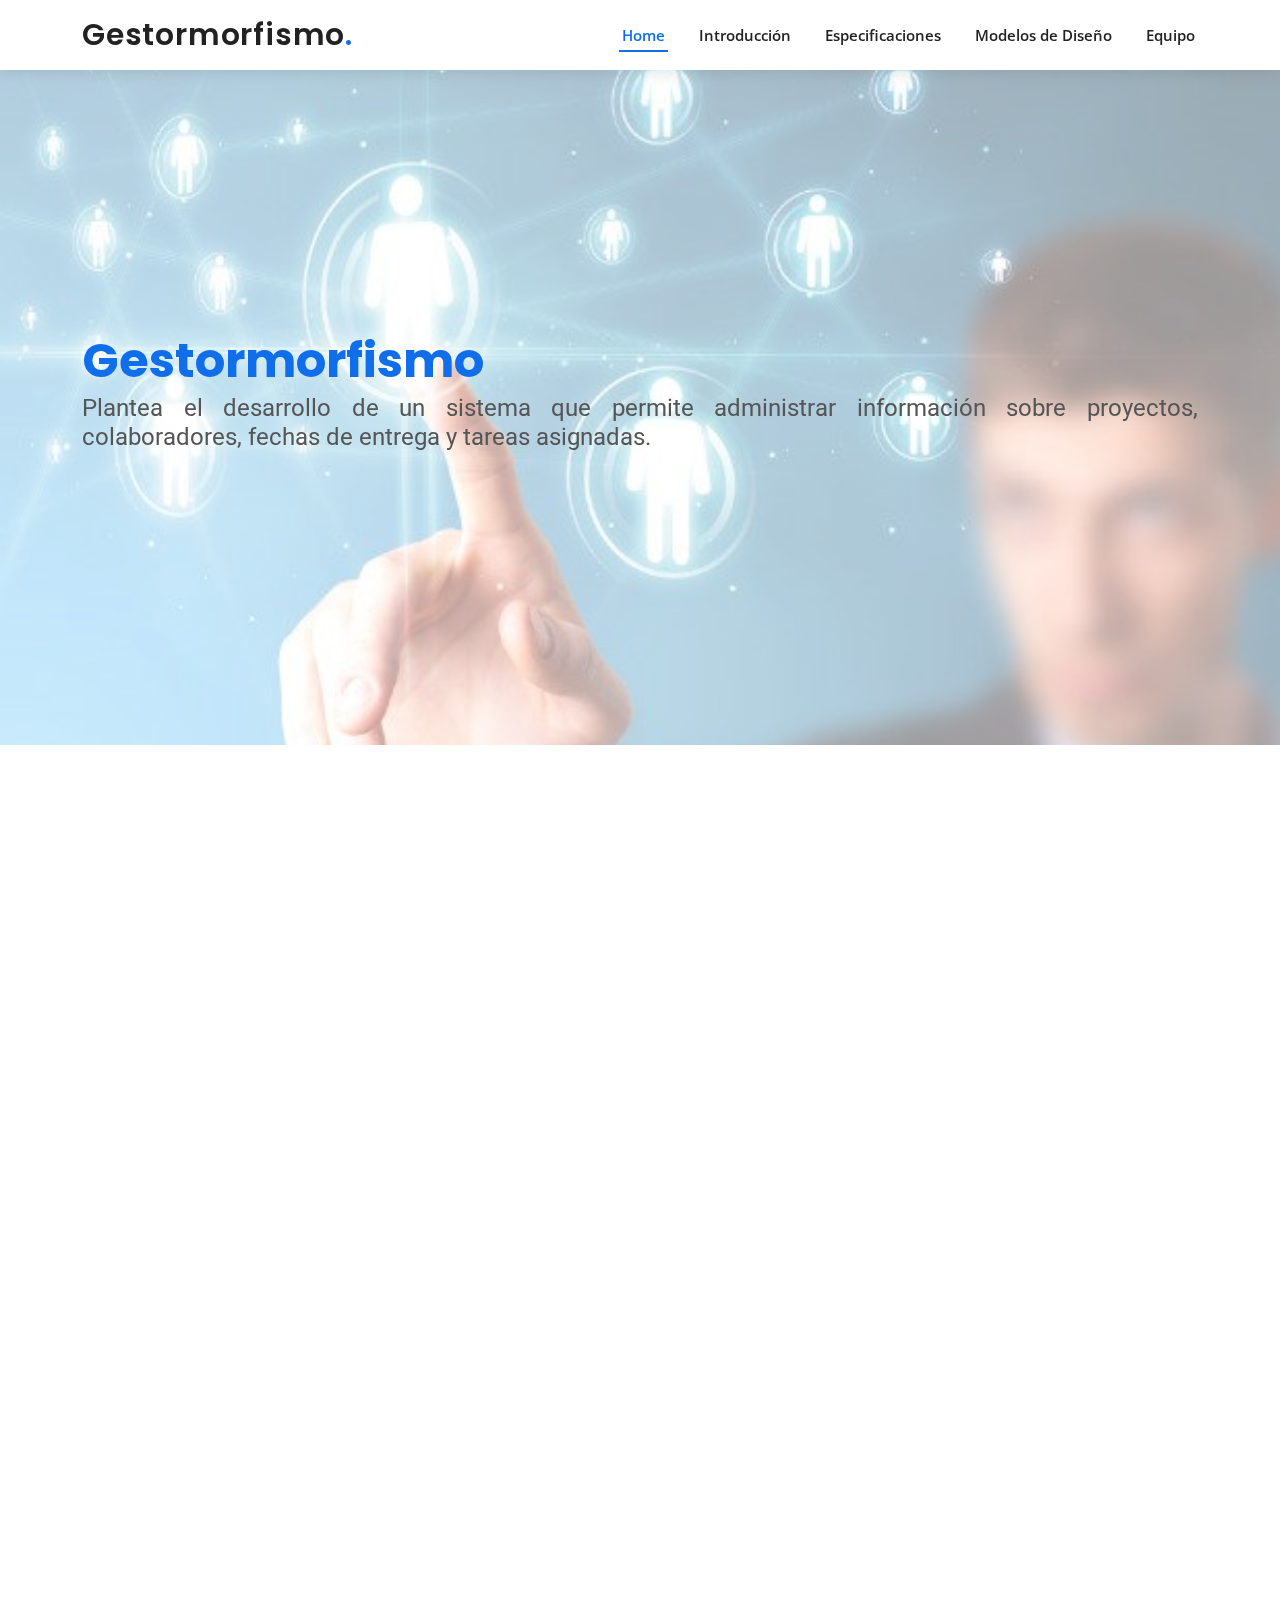
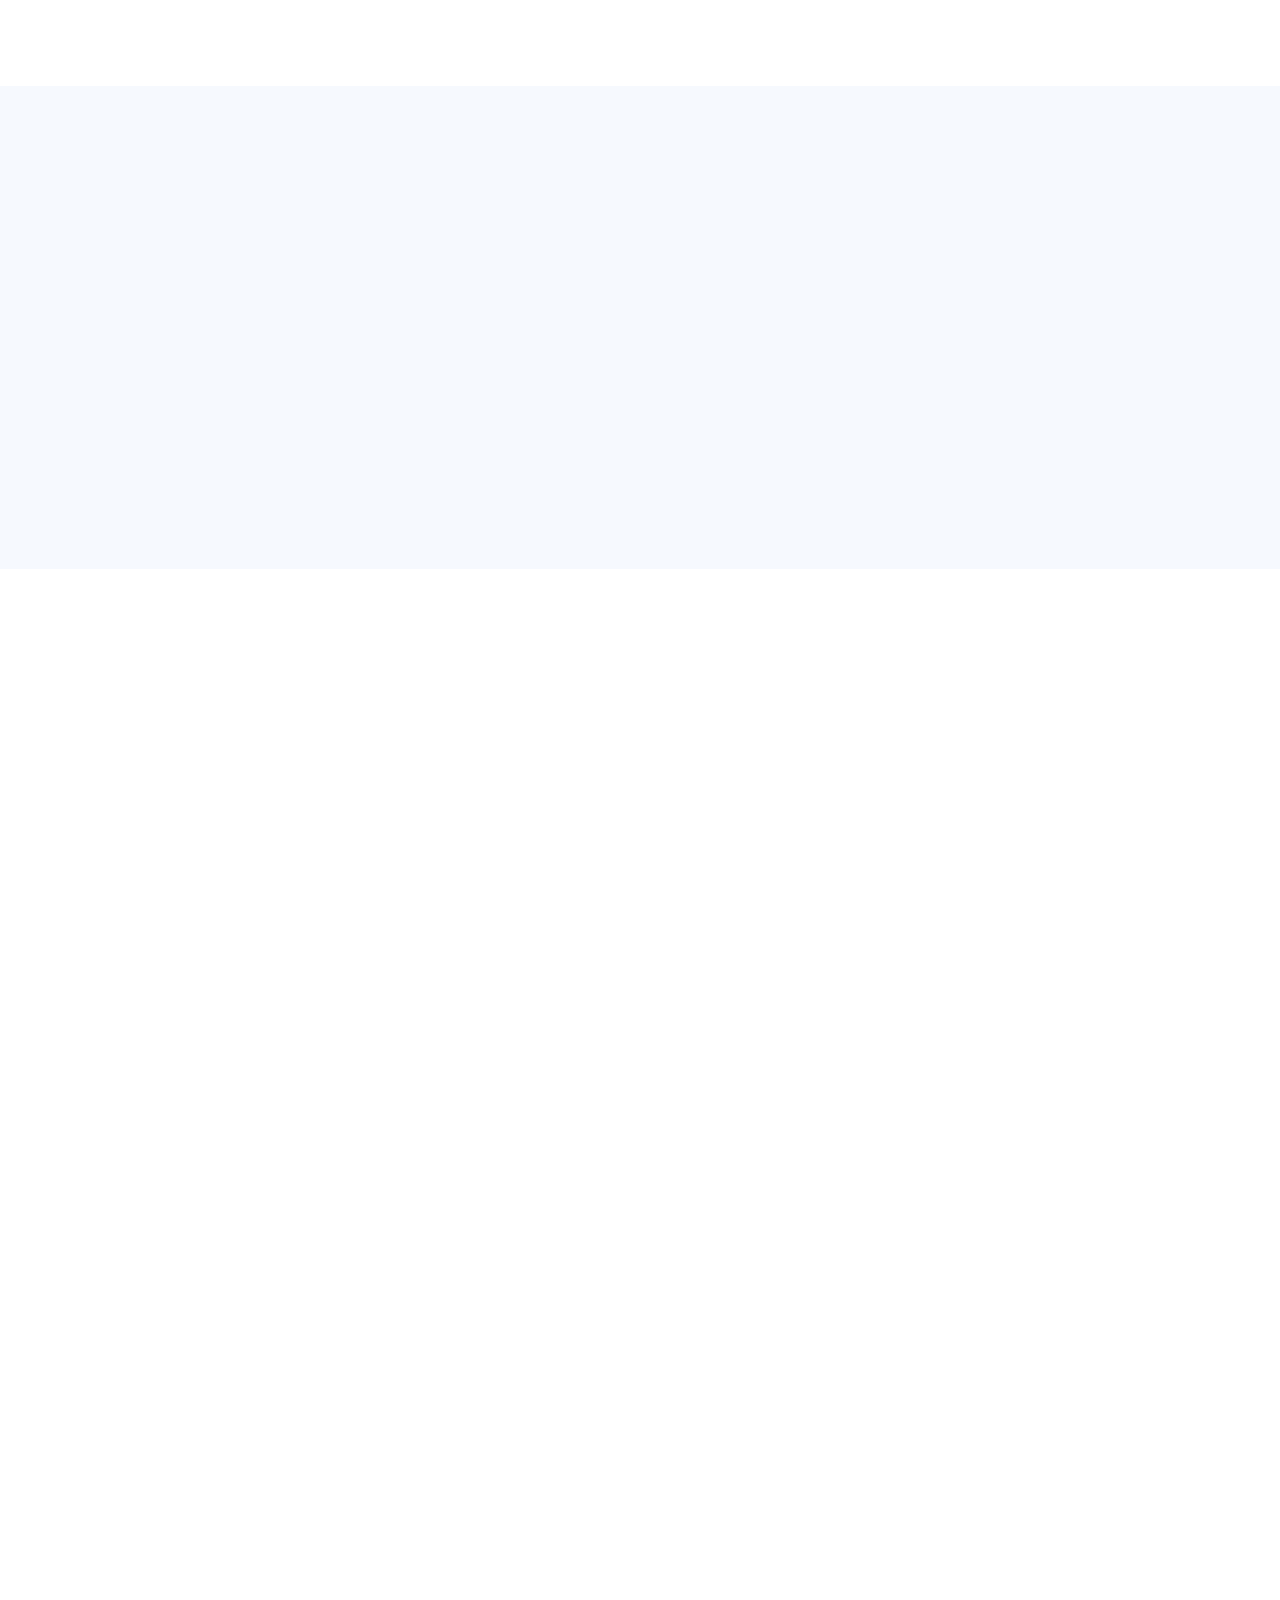
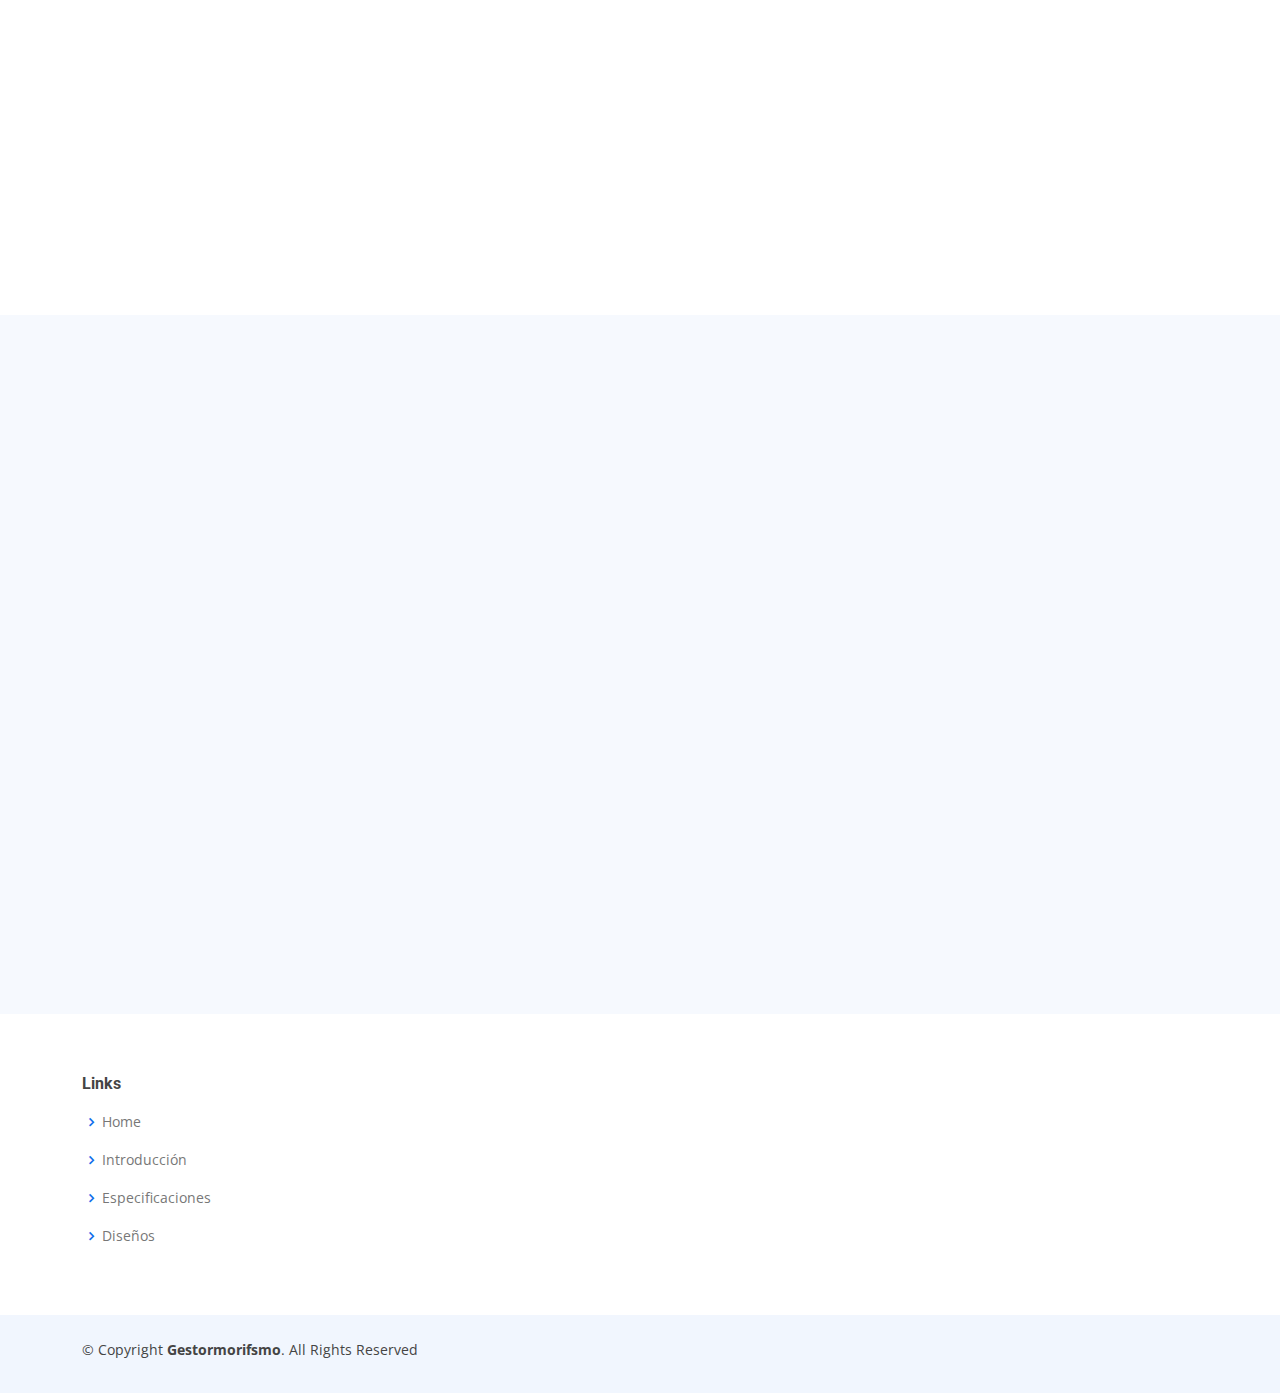
==== index.html @ 07982707 "Add files via upload" ====
<!DOCTYPE html>
<html lang="en">
  <head>
    <meta charset="utf-8" />
    <meta content="width=device-width, initial-scale=1.0" name="viewport" />
    <meta http-equiv="X-UA-Compatible" content="IE=edge,chrome=1" />

    <title>Gestormosfismo</title>
    <meta content="" name="description" />
    <meta content="" name="keywords" />

    <!-- Favicons -->
    <link href="assets/img/escom.png" rel="icon" />

    <!-- Google Fonts -->
    <link
      href="https://fonts.googleapis.com/css?family=Open+Sans:300,300i,400,400i,600,600i,700,700i|Roboto:300,300i,400,400i,500,500i,600,600i,700,700i|Poppins:300,300i,400,400i,500,500i,600,600i,700,700i"
      rel="stylesheet"
    />

    <!-- Vendor CSS Files -->
    <link href="assets/vendor/aos/aos.css" rel="stylesheet" />
    <link
      href="assets/vendor/bootstrap/css/bootstrap.min.css"
      rel="stylesheet"
    />
    <link
      href="assets/vendor/bootstrap-icons/bootstrap-icons.css"
      rel="stylesheet"
    />
    <link href="assets/vendor/boxicons/css/boxicons.min.css" rel="stylesheet" />
    <link
      href="assets/vendor/glightbox/css/glightbox.min.css"
      rel="stylesheet"
    />
    <link href="assets/vendor/swiper/swiper-bundle.min.css" rel="stylesheet" />

    <!-- Template Main CSS File -->
    <link href="assets/css/style.css" rel="stylesheet" />
  </head>

  <body>
    <!-- ======= Header ======= -->
    <header id="header" class="d-flex align-items-center">
      <div class="container d-flex align-items-center justify-content-between">
        <h1 class="logo">
          <a href="index.html">Gestormorfismo<span>.</span></a>
        </h1>

        <nav id="navbar" class="navbar">
          <ul>
            <li><a class="nav-link scrollto active" href="#hero">Home</a></li>
            <li><a class="nav-link scrollto" href="#intro">Introducción</a></li>
            <li>
              <a class="nav-link scrollto" href="#rec">Especificaciones</a>
            </li>
            <li>
              <a class="nav-link scrollto" href="#diagramas"
                >Modelos de Diseño</a
              >
            </li>
            <li><a class="nav-link scrollto" href="#team">Equipo</a></li>
          </ul>
          <i class="bi bi-list mobile-nav-toggle"></i>
        </nav>
        <!-- .navbar -->
      </div>
    </header>
    <!-- End Header -->

    <section id="hero" class="d-flex align-items-center">
      <div class="container" data-aos="zoom-out" data-aos-delay="100">
        <h1><span>Gestormorfismo</span></h1>
        <h2 class="text-align">
          Plantea el desarrollo de un sistema que permite administrar
          información sobre proyectos, colaboradores, fechas de entrega y tareas
          asignadas.
        </h2>
        <div class="d-flex"></div>
      </div>
    </section>

    <main id="main">
      <!-- Introducción -->
      <section id="intro" class="featured-services">
        <div class="container" data-aos="fade-up">
          <div class="section-title">
            <p>
              Gestormorfismo destaca por su facilidad de administrar proyectos,
              integración de equipo de trabajo, administración de tareas
              asignadas, recursos didácticos y algunas de las relaciones que
              prevalecen en el sistema son:
            </p>
          </div>

          <div class="row">
            <div
              class="col-md-6 col-lg-3 d-flex align-items-stretch mb-5 mb-lg-0"
            >
              <div class="icon-box" data-aos="fade-up" data-aos-delay="100">
                <div class="icon">
                  <i class="bi bi-diagram-3"> Declarativas</i>
                </div>
                <p class="description">
                  Un proyecto puede tener varias tareas.<br />
                  Una tarea puede ser desarrollada por uno o más integrantes de
                  un equipo.<br />
                  Una tarea puede requerir de recursos.<br />
                  Un proyecto puede tener asignados o requeridos varios
                  recursos.<br />
                  Un miembro del equipo puede tener uno o varias tareas
                  encomendadas.<br />
                  Se tiene una tarea en un determinado tiempo.<br />
                </p>
              </div>
            </div>

            <div
              class="col-md-6 col-lg-3 d-flex align-items-stretch mb-5 mb-lg-0"
            >
              <div class="icon-box" data-aos="fade-up" data-aos-delay="200">
                <div class="icon">
                  <i class="bx bx-file"> Necesidades</i>
                </div>
                <h4 class="title">
                  <a>Se necesita permitir a los usuarios del sistema:</a>
                </h4>
                <p class="description">
                  Gestión de proyectos.<br />
                  Gestión de usuarios.<br />
                  Gestión de equipos.<br />
                  Gestión de tareas:<br />
                  1. Completada.<br />
                  2. Registro del progreso.<br />
                  3. Asignada a.<br />
                  Obtener reporte de las tareas asignadas y completadas a tiempo
                  y destiempo de los integrantes de los equipos, por proyecto o
                  en general.<br />
                  Informar a los integrantes de un equipo que tareas tiene
                  asignadas y pendientes.
                </p>
              </div>
            </div>

            <div
              class="col-md-6 col-lg-3 d-flex align-items-stretch mb-5 mb-lg-0"
            >
              <div class="icon-box" data-aos="fade-up" data-aos-delay="200">
                <div class="icon">
                  <i class="bx bx-file"> Diseños</i>
                </div>
                <h4 class="title">
                  <a>Diseños UML</a>
                </h4>
                <p class="description">
                  Los diseños del sistema tienen las bases del lenguaje UML.<br />
                  UML puede utilizarse para especificar modelos en cualquier
                  proceso de desarrollo de software, siempre que al usarlo se
                  respete su semántica y propósito, es especialmente en aquellos
                  modelos de proceso orientados a objetos.
                </p>
              </div>
            </div>
          </div>
        </div>
      </section>

      <!--Requerimientos-->
      <section id="rec" class="about section-bg">
        <div class="container" data-aos="fade-up">
          <div class="section-title">
            <h2>Especificaciones</h2>
            <h3>
              En este apartado mostraremos las
              <span>especificaciones</span> del Gestormofismo.
            </h3>
            <p></p>
          </div>

          <div class="row">
            <div class="col-lg-6" data-aos="fade-right" data-aos-delay="100">
              <img src="assets/img/requisitos.webp" class="img-fluid" alt="" />
            </div>
            <div
              id="rec_fun"
              class="
                col-lg-6
                pt-4 pt-lg-0
                content
                d-flex
                flex-column
                justify-content-center
              "
              data-aos="fade-up"
              data-aos-delay="100"
            >
              <h3 class="text-center">
                En el siguiente link se muestran todas las especificación del
                sistema
              </h3>
              <ul>
                <li>
                  <i class="bi bi-file-earmark-pdf">
                    <a href="assets/docs/WhiteDocument.pdf">Documento</a>
                  </i>
                </li>
              </ul>
            </div>
          </div>
        </div>
      </section>
      <!-- termina requerimientos -->

      <!-- ======= Portfolio Section ======= -->
      <section id="diagramas" class="portfolio">
        <div class="container" data-aos="fade-up">
          <div class="section-title">
            <h2>Modelo de diseño</h2>
            <h3>Mostraremos los <span>diagramas</span>.</h3>
            <p>
              En el contexto de desarrollo de sistemas de software, la
              arquitectura del sistema puede percibirse a través de cinco vistas
              (4+1) complementarias, importantes para:
            </p>
          </div>

          <div class="row" data-aos="fade-up" data-aos-delay="100">
            <div class="col-lg-12 d-flex justify-content-center">
              <ul id="portfolio-flters">
                <li data-filter="*" class="filter-active">Todos los diseños</li>
                <li data-filter=".filter-logica">Vista lógica</li>
                <li data-filter=".filter-despliegue">Vista de despliegue</li>
                <li data-filter=".filter-procesos">Vista de procesos</li>
                <li data-filter=".filter-fisica">Vista física</li>
                <li data-filter=".filter-escenarios">Vista de escenarios</li>
                <li data-filter=".filter-faz_grafica">Interfaz gráfica</li>
              </ul>
            </div>
          </div>

          <div
            class="row portfolio-container"
            data-aos="fade-up"
            data-aos-delay="200"
          >
            <!--Driagrama de casos de uso-->
            <div class="col-lg-4 col-md-6 portfolio-item filter-escenarios">
              <img
                src="assets/img/Diagramas/casos_de_uso.png"
                class="img-fluid"
                alt=""
              />
              <div class="portfolio-info">
                <h4>Diagrama de Casos de Uso</h4>
                <p>
                  Es un diagrama que muestra un conjunto de casos de uso,
                  actores y sus relaciones.
                </p>
              </div>
            </div>

            <!--Driagrama de actividades-->
            <div class="col-lg-4 col-md-6 portfolio-item filter-procesos">
              <img
                src="assets/img/Diagramas/actividades.jpeg"
                class="img-fluid"
                alt=""
              />
              <div class="portfolio-info">
                <h4>Diagrama de Actividades</h4>
                <p class="text-align">
                  Es un tipo de diagrama de flujo que destaca la actividad que
                  tiene lugar a lo largo del tiempo.
                </p>
              </div>
            </div>

            <!--Driagrama de clases-->
            <div class="col-lg-4 col-md-6 portfolio-item filter-logica">
              <img
                src="assets/img/Diagramas/clases.png"
                class="img-fluid"
                alt=""
              />
              <div class="portfolio-info">
                <h4>Diagrama de Clases</h4>
                <p class="text-align">
                  Un diagrama de clases, representa un conjunto de clases,
                  interfaces y colaboraciones, así como las relaciones entre
                  ella. Los diagramas de clases son los mas habituales en el
                  modelado de sistemas orientados a objetos.
                </p>
              </div>
            </div>

            <!--Driagrama de paquetes-->
            <div class="col-lg-4 col-md-6 portfolio-item filter-despliegue">
              <img
                src="assets/img/Diagramas/paquetes.jpeg"
                class="img-fluid"
                alt=""
              />
              <div class="portfolio-info">
                <h4>Diagrama de Paquetes</h4>
                <p class="text-align">
                  Visualizar, especificar, construir y documentar grandes
                  sistemas requiere manejar una gran cantidad de clases,
                  interfaces, componentes, nodos, diagramas y otros elementos.
                </p>
              </div>
            </div>

            <!--Driagrama de objetos-->
            <div class="col-lg-4 col-md-6 portfolio-item filter-logica">
              <img
                src="assets/img/Diagramas/objetos.jpeg"
                class="img-fluid"
                alt=""
              />
              <div class="portfolio-info">
                <h4>Diagrama de Objetos</h4>
                <p>
                  Una instancia es una manifestación concreta de una abstracción
                  a la que se puede aplicar un conjunto de operaciones y que
                  tiene un estado que almacena los efectos de las
                  operaciones.<br />
                  Instancia y objeto son en gran parte sinónimos.
                </p>
              </div>
            </div>

            <!--Driagrama de maquina de estados-->
            <div class="col-lg-4 col-md-6 portfolio-item filter-logica">
              <img
                src="assets/img/Diagramas/maquina_estados.jpeg"
                class="img-fluid"
                alt=""
              />
              <div class="portfolio-info">
                <h4>Diagrama de Máquinas de Estados.</h4>
                <p>
                  En UML algunos <strong>aspectos dinámicos</strong> de un
                  sistema se pueden modelar utilizando
                  <strong>máquinas de estado</strong>.
                </p>
              </div>
            </div>

            <!--Driagrama de interaccion-->
            <div class="col-lg-4 col-md-6 portfolio-item filter-logica">
              <img
                src="assets/img/Diagramas/interaccion.jpg"
                class="img-fluid"
                alt=""
              />
              <div class="portfolio-info">
                <h4>Diagrama de Interacción.</h4>
                <p>
                  Como ya se ha mencionado, en UML los
                  <strong>aspectos estáticos</strong> del sistema se pueden
                  representar por medio diagramas de clases y diagramas de
                  objetos.
                </p>
              </div>
            </div>

            <!--Driagrama de componentes-->
            <div class="col-lg-4 col-md-6 portfolio-item filter-despligue">
              <img
                src="assets/img/Diagramas/componentes.jpeg"
                class="img-fluid"
                alt=""
              />
              <div class="portfolio-info">
                <h4>Diagrama de Componentes</h4>
                <p>
                  Se puede construir una aplicación como una unidad grande y
                  monolítica, pero que será rígida y difícil de modificar a
                  medida que lo requieran nuevas necesidades.
                </p>
              </div>
            </div>

            <!--Driagrama de despliegue-->
            <div class="col-lg-4 col-md-6 portfolio-item filter-fisica">
              <img
                src="assets/img/Diagramas/despliegue.jpg"
                class="img-fluid"
                alt=""
              />
              <div class="portfolio-info">
                <h4>Diagrama de Despliegue.</h4>
                <p>
                  El despliegue es el término que se refiere a "instalar todos
                  los componentes del software que se ha construido en su
                  versión ejecutable a un ambiente de ejecución, configurarlos y
                  prepararlos para que el sistema pueda empezar a operar en ese
                  ambiente".
                </p>
              </div>
            </div>

            <!--Vista login-->
            <div class="col-lg-4 col-md-6 portfolio-item filter-faz_grafica">
              <img
                src="assets/img/Diagramas/login.jpeg"
                class="img-fluid"
                alt=""
              />
              <div class="portfolio-info">
                <h4>Inicio</h4>
                <p>Pagina principal</p>
              </div>
            </div>

            <!--Vista Proyect-->
            <div class="col-lg-4 col-md-6 portfolio-item filter-faz_grafica">
              <img
                src="assets/img/Diagramas/project.jpeg"
                class="img-fluid"
                alt=""
              />
              <div class="portfolio-info">
                <h4>Proyectos</h4>
                <p>Pagina de los proyectos</p>
              </div>
            </div>

            <!--Vista Usuarios-->
            <div class="col-lg-4 col-md-6 portfolio-item filter-faz_grafica">
              <img
                src="assets/img/Diagramas/users.jpeg"
                class="img-fluid"
                alt=""
              />
              <div class="portfolio-info">
                <h4>Registros</h4>
                <p>Pagina en donde los usuarios se registran.</p>
              </div>
            </div>
          </div>
        </div>
      </section>
      <!-- End Portfolio Section -->

      <!-- ======= Team Section ======= -->
      <section id="team" class="team section-bg">
        <div class="container" data-aos="fade-up">
          <div class="section-title">
            <h2>Equipo de desarroollo</h2>
            <h3>Presentamos el <span>equipo</span></h3>
          </div>

          <div class="row">
            <div
              class="col-lg-3 col-md-6 d-flex align-items-stretch"
              data-aos="fade-up"
              data-aos-delay="100"
            >
              <div class="member">
                <div class="member-img">
                  <img
                    src="assets/img/team/karen.jpeg"
                    class="img-fluid"
                    alt=""
                  />
                </div>
                <div class="member-info">
                  <h4>Karen Soledad</h4>
                  <span>Desarrollador de Software</span>
                </div>
              </div>
            </div>

            <div
              class="col-lg-3 col-md-6 d-flex align-items-stretch"
              data-aos="fade-up"
              data-aos-delay="200"
            >
              <div class="member">
                <div class="member-img">
                  <img
                    src="assets/img/team/jorge.jpeg"
                    class="img-fluid"
                    alt=""
                  />
                </div>
                <div class="member-info">
                  <h4>Jorge Ochoa</h4>
                  <span>Desarrollador de Software</span>
                </div>
              </div>
            </div>

            <div
              class="col-lg-3 col-md-6 d-flex align-items-stretch"
              data-aos="fade-up"
              data-aos-delay="300"
            >
              <div class="member">
                <div class="member-img">
                  <img
                    src="assets/img/team/daniel.jpg"
                    class="img-fluid"
                    alt=""
                  />
                </div>
                <div class="member-info">
                  <h4>Daniel Hernández</h4>
                  <span>Desarrollador de Software</span>
                </div>
              </div>
            </div>

            <div
              class="col-lg-3 col-md-6 d-flex align-items-stretch"
              data-aos="fade-up"
              data-aos-delay="400"
            >
              <div class="member">
                <div class="member-img">
                  <img
                    src="assets/img/team/carlos.jpg"
                    class="img-fluid"
                    alt=""
                  />
                </div>
                <div class="member-info">
                  <h4>Carlos Sánchez</h4>
                  <span>Desarrollador de Software</span>
                </div>
              </div>
            </div>
          </div>
        </div>
      </section>
      <!-- End Team Section -->
    </main>
    <!-- End #main -->

    <!-- ======= Footer ======= -->
    <footer id="footer">
      <div class="footer-top">
        <div class="container">
          <div class="row">
            <div class="col-lg-3 col-md-6 footer-links">
              <h4>Links</h4>
              <ul>
                <li>
                  <i class="bx bx-chevron-right"></i><a href="#hero">Home</a>
                </li>
                <li>
                  <i class="bx bx-chevron-right"></i
                  ><a href="#intro">Introducción</a>
                </li>
                <li>
                  <i class="bx bx-chevron-right"></i
                  ><a href="#rec">Especificaciones</a>
                </li>
                <li>
                  <i class="bx bx-chevron-right"></i
                  ><a href="#diagramas">Diseños</a>
                </li>
              </ul>
            </div>
          </div>
        </div>
      </div>

      <div class="container py-4">
        <div class="copyright">
          &copy; Copyright <strong><span>Gestormorifsmo</span></strong
          >. All Rights Reserved
        </div>
      </div>
    </footer>
    <!-- End Footer -->

    <div id="preloader"></div>
    <a
      href="#"
      class="back-to-top d-flex align-items-center justify-content-center"
      ><i class="bi bi-arrow-up-short"></i
    ></a>

    <!-- Vendor JS Files -->
    <script src="assets/vendor/aos/aos.js"></script>
    <script src="assets/vendor/bootstrap/js/bootstrap.bundle.min.js"></script>
    <script src="assets/vendor/glightbox/js/glightbox.min.js"></script>
    <script src="assets/vendor/isotope-layout/isotope.pkgd.min.js"></script>
    <script src="assets/vendor/php-email-form/validate.js"></script>
    <script src="assets/vendor/purecounter/purecounter.js"></script>
    <script src="assets/vendor/swiper/swiper-bundle.min.js"></script>
    <script src="assets/vendor/waypoints/noframework.waypoints.js"></script>

    <!-- Template Main JS File -->
    <script src="assets/js/main.js"></script>
  </body>
</html>
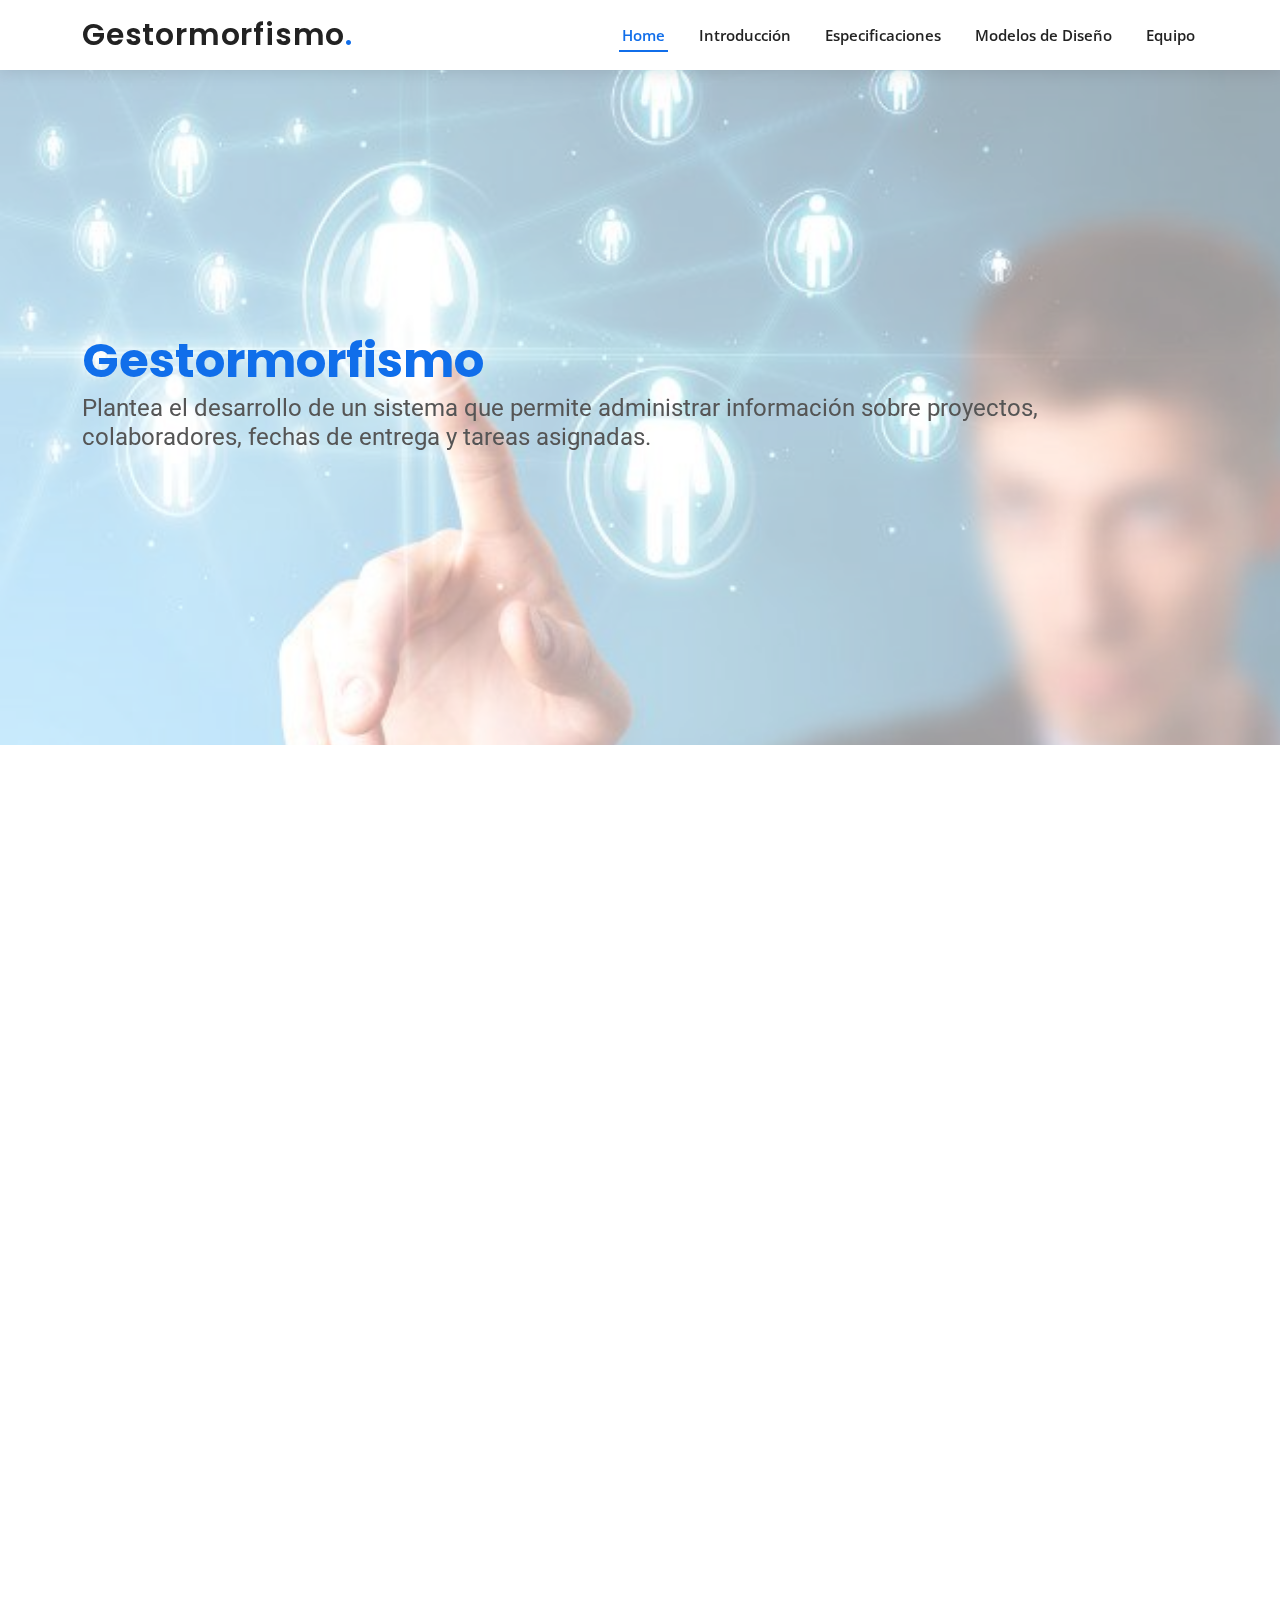
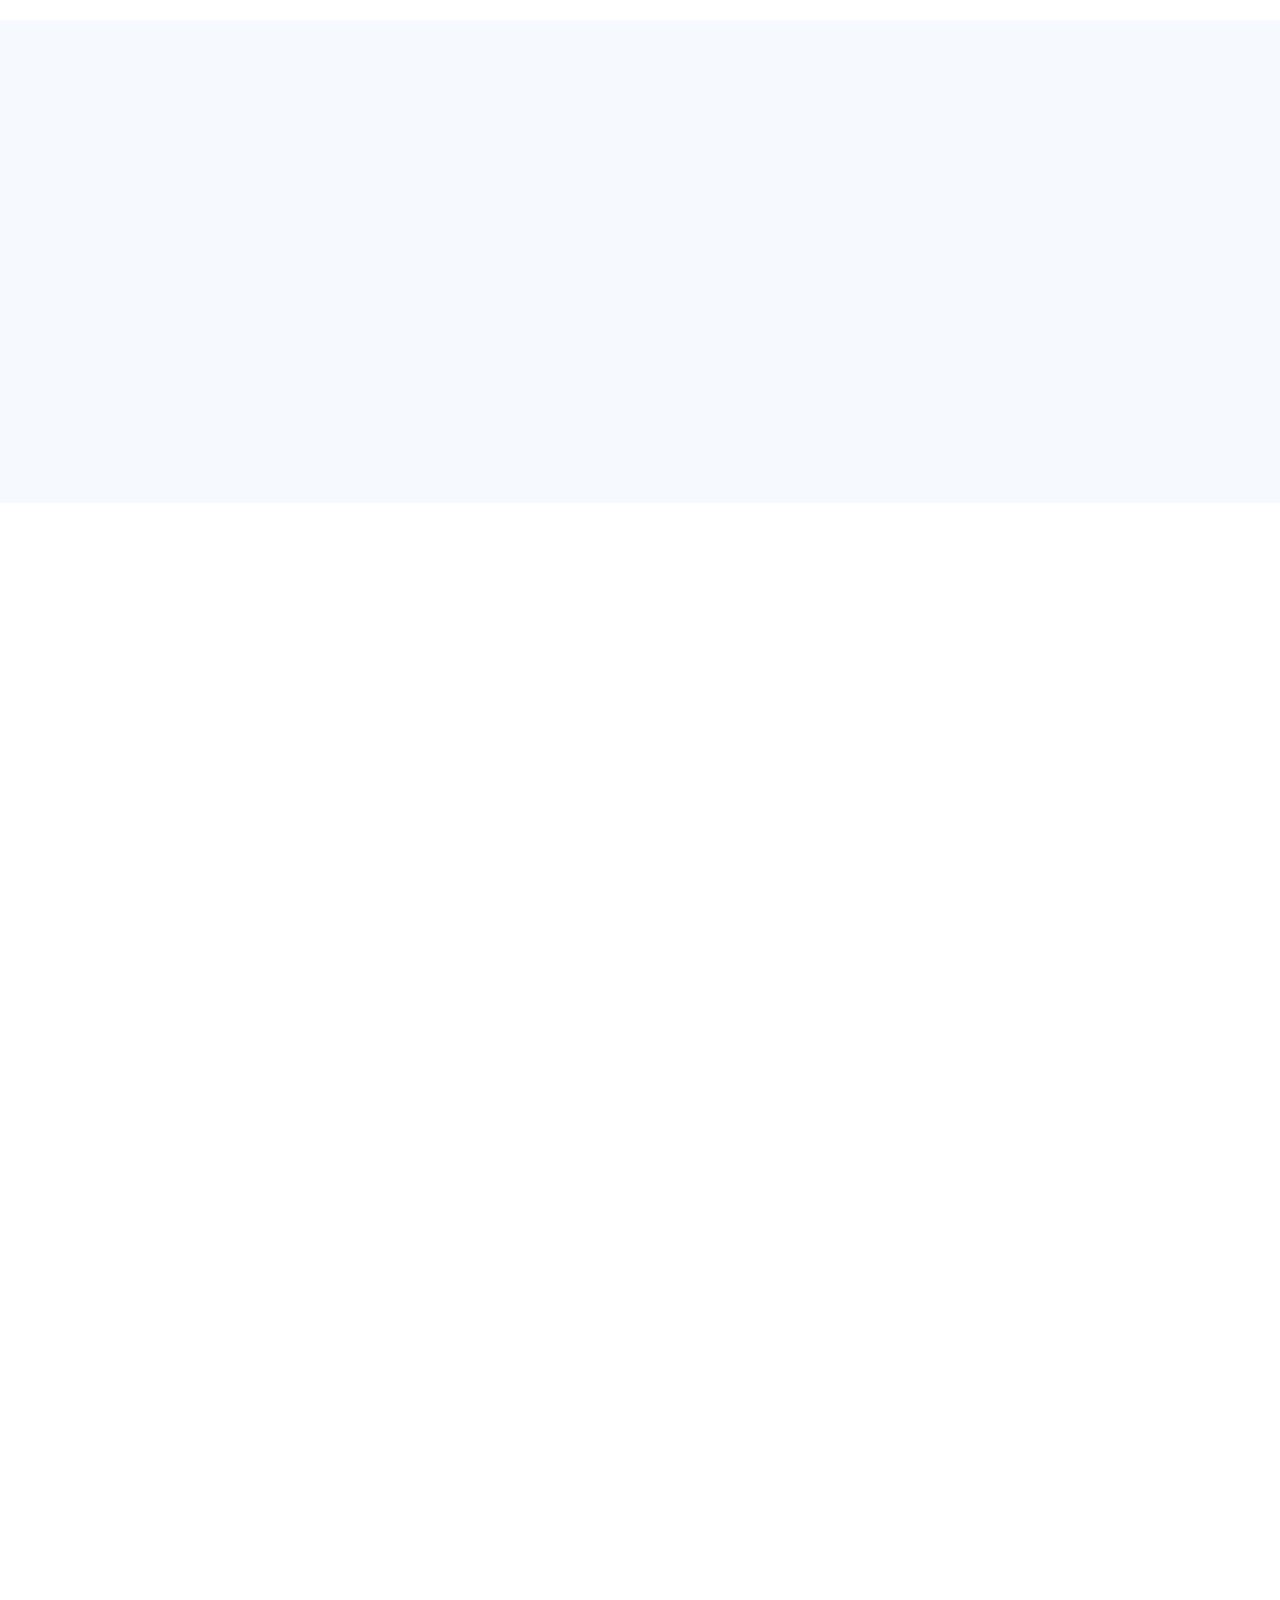
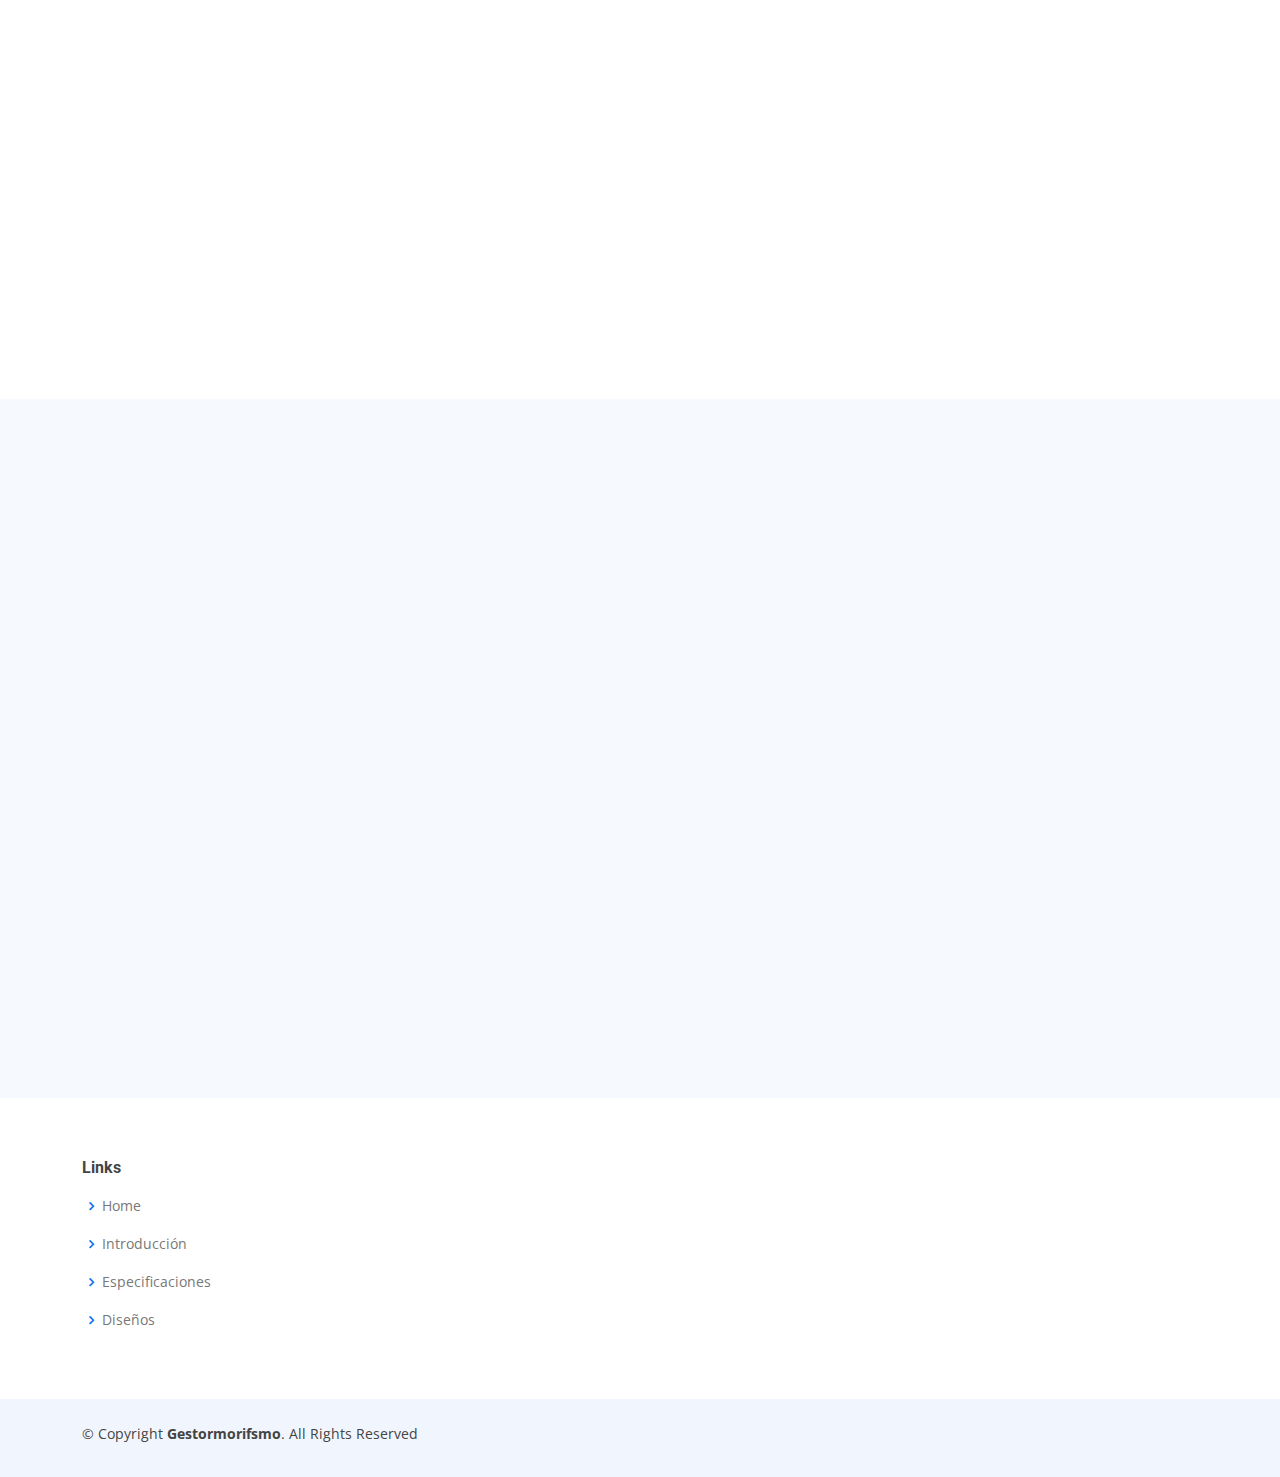
==== commit 98f4d0d6: "Add files via upload" ====
--- a/index.html
+++ b/index.html
@@ -225,7 +225,7 @@
           </div>
 
           <div class="row" data-aos="fade-up" data-aos-delay="100">
-            <div class="col-lg-12 d-flex justify-content-center">
+            <div class="col-lg-auto d-flex justify-content-center">
               <ul id="portfolio-flters">
                 <li data-filter="*" class="filter-active">Todos los diseños</li>
                 <li data-filter=".filter-logica">Vista lógica</li>
--- a/assets/css/style.css
+++ b/assets/css/style.css
@@ -1,5 +1,3 @@
-
-
 /*--------------------------------------------------------------
 # General
 --------------------------------------------------------------*/
@@ -18,14 +16,15 @@
   text-decoration: none;
 }
 
-h1, h2, h3, h4, h5, h6 {
+h1,
+h2,
+h3,
+h4,
+h5,
+h6 {
   font-family: "Roboto", sans-serif;
 }
-.text-align{
-  text-align: justify;
-}
-
-.text-center{
+.text-center {
   text-align: center;
 }
 
@@ -127,7 +126,8 @@
   font-style: normal;
   color: #fff;
 }
-#topbar .contact-info i a, #topbar .contact-info i span {
+#topbar .contact-info i a,
+#topbar .contact-info i span {
   padding-left: 5px;
   color: #fff;
 }
@@ -209,7 +209,8 @@
   white-space: nowrap;
   padding: 10px 0 10px 28px;
 }
-.navbar a, .navbar a:focus {
+.navbar a,
+.navbar a:focus {
   display: flex;
   align-items: center;
   justify-content: space-between;
@@ -221,7 +222,8 @@
   transition: 0.3s;
   position: relative;
 }
-.navbar a i, .navbar a:focus i {
+.navbar a i,
+.navbar a:focus i {
   font-size: 12px;
   line-height: 0;
   margin-left: 5px;
@@ -238,11 +240,16 @@
   width: 0px;
   transition: all 0.3s ease-in-out 0s;
 }
-.navbar a:hover:before, .navbar li:hover > a:before, .navbar .active:before {
+.navbar a:hover:before,
+.navbar li:hover > a:before,
+.navbar .active:before {
   visibility: visible;
   width: 100%;
 }
-.navbar a:hover, .navbar .active, .navbar .active:focus, .navbar li:hover > a {
+.navbar a:hover,
+.navbar .active,
+.navbar .active:focus,
+.navbar li:hover > a {
   color: #106eea;
 }
 .navbar .dropdown ul {
@@ -269,7 +276,9 @@
 .navbar .dropdown ul a i {
   font-size: 12px;
 }
-.navbar .dropdown ul a:hover, .navbar .dropdown ul .active:hover, .navbar .dropdown ul li:hover > a {
+.navbar .dropdown ul a:hover,
+.navbar .dropdown ul .active:hover,
+.navbar .dropdown ul li:hover > a {
   color: #106eea;
 }
 .navbar .dropdown:hover > ul {
@@ -349,7 +358,8 @@
   overflow-y: auto;
   transition: 0.3s;
 }
-.navbar-mobile a, .navbar-mobile a:focus {
+.navbar-mobile a,
+.navbar-mobile a:focus {
   padding: 10px 20px;
   font-size: 15px;
   color: #222222;
@@ -357,13 +367,18 @@
 .navbar-mobile > ul > li {
   padding: 0;
 }
-.navbar-mobile a:hover:before, .navbar-mobile li:hover > a:before, .navbar-mobile .active:before {
+.navbar-mobile a:hover:before,
+.navbar-mobile li:hover > a:before,
+.navbar-mobile .active:before {
   visibility: hidden;
 }
-.navbar-mobile a:hover, .navbar-mobile .active, .navbar-mobile li:hover > a {
-  color: #106eea;
-}
-.navbar-mobile .getstarted, .navbar-mobile .getstarted:focus {
+.navbar-mobile a:hover,
+.navbar-mobile .active,
+.navbar-mobile li:hover > a {
+  color: #106eea;
+}
+.navbar-mobile .getstarted,
+.navbar-mobile .getstarted:focus {
   margin: 15px;
 }
 .navbar-mobile .dropdown ul {
@@ -386,7 +401,9 @@
 .navbar-mobile .dropdown ul a i {
   font-size: 12px;
 }
-.navbar-mobile .dropdown ul a:hover, .navbar-mobile .dropdown ul .active:hover, .navbar-mobile .dropdown ul li:hover > a {
+.navbar-mobile .dropdown ul a:hover,
+.navbar-mobile .dropdown ul .active:hover,
+.navbar-mobile .dropdown ul li:hover > a {
   color: #106eea;
 }
 .navbar-mobile .dropdown > .dropdown-active {
@@ -488,7 +505,8 @@
     line-height: 24px;
     margin-bottom: 30px;
   }
-  #hero .btn-get-started, #hero .btn-watch-video {
+  #hero .btn-get-started,
+  #hero .btn-watch-video {
     font-size: 13px;
   }
 }
@@ -596,9 +614,9 @@
 --------------------------------------------------------------*/
 .featured-services .icon-box {
   padding: 30px;
-  position: relative;
+  position: center;
   overflow: hidden;
-  background: #fff;
+  background: rgb(255, 255, 255);
   box-shadow: 0 0 29px 0 rgba(68, 88, 144, 0.12);
   transition: all 0.3s ease-in-out;
   border-radius: 8px;
@@ -616,7 +634,7 @@
   z-index: -1;
 }
 .featured-services .icon-box:hover::before {
-  background: #106eea;
+  background: #1b6fdd;
   top: 0;
   border-radius: 0px;
 }
@@ -624,7 +642,7 @@
   margin-bottom: 15px;
 }
 .featured-services .icon i {
-  font-size: 48px;
+  font-size: 29px;
   line-height: 1;
   color: #106eea;
   transition: all 0.3s ease-in-out;
@@ -641,12 +659,14 @@
   font-size: 15px;
   line-height: 28px;
   margin-bottom: 0;
-}
-.featured-services .icon-box:hover .title a, .featured-services .icon-box:hover .description {
-  color: #fff;
+  text-align: justify;
+}
+.featured-services .icon-box:hover .title a,
+.featured-services .icon-box:hover .description {
+  color: #ffffff;
 }
 .featured-services .icon-box:hover .icon i {
-  color: #fff;
+  color: #ffffff;
 }
 
 /*--------------------------------------------------------------
@@ -832,7 +852,8 @@
   border-color: #fff;
   box-shadow: 0px 0 25px 0 rgba(16, 110, 234, 0.1);
 }
-.services .icon-box:hover h4 a, .services .icon-box:hover .icon i {
+.services .icon-box:hover h4 a,
+.services .icon-box:hover .icon i {
   color: #106eea;
 }
 .services .icon-box:hover .icon {
@@ -861,7 +882,8 @@
 .testimonials .section-header {
   margin-bottom: 40px;
 }
-.testimonials .testimonials-carousel, .testimonials .testimonials-slider {
+.testimonials .testimonials-carousel,
+.testimonials .testimonials-slider {
   overflow: hidden;
 }
 .testimonials .testimonial-item {
@@ -885,7 +907,8 @@
   color: #ddd;
   margin: 0 0 15px 0;
 }
-.testimonials .testimonial-item .quote-icon-left, .testimonials .testimonial-item .quote-icon-right {
+.testimonials .testimonial-item .quote-icon-left,
+.testimonials .testimonial-item .quote-icon-right {
   color: rgba(255, 255, 255, 0.4);
   font-size: 26px;
 }
@@ -947,7 +970,8 @@
   margin-bottom: 5px;
   transition: all 0.3s ease-in-out;
 }
-.portfolio #portfolio-flters li:hover, .portfolio #portfolio-flters li.filter-active {
+.portfolio #portfolio-flters li:hover,
+.portfolio #portfolio-flters li.filter-active {
   color: #106eea;
 }
 .portfolio #portfolio-flters li:last-child {
@@ -978,14 +1002,16 @@
   font-size: 14px;
   margin-bottom: 0;
 }
-.portfolio .portfolio-item .portfolio-info .preview-link, .portfolio .portfolio-item .portfolio-info .details-link {
+.portfolio .portfolio-item .portfolio-info .preview-link,
+.portfolio .portfolio-item .portfolio-info .details-link {
   position: absolute;
   right: 40px;
   font-size: 24px;
   top: calc(50% - 18px);
   color: #3c3c3c;
 }
-.portfolio .portfolio-item .portfolio-info .preview-link:hover, .portfolio .portfolio-item .portfolio-info .details-link:hover {
+.portfolio .portfolio-item .portfolio-info .preview-link:hover,
+.portfolio .portfolio-item .portfolio-info .details-link:hover {
   color: #106eea;
 }
 .portfolio .portfolio-item .portfolio-info .details-link {
@@ -1028,14 +1054,20 @@
   margin-top: 20px;
   position: relative;
 }
-.portfolio-details .portfolio-details-slider .swiper-pagination .swiper-pagination-bullet {
+.portfolio-details
+  .portfolio-details-slider
+  .swiper-pagination
+  .swiper-pagination-bullet {
   width: 12px;
   height: 12px;
   background-color: #fff;
   opacity: 1;
   border: 1px solid #106eea;
 }
-.portfolio-details .portfolio-details-slider .swiper-pagination .swiper-pagination-bullet-active {
+.portfolio-details
+  .portfolio-details-slider
+  .swiper-pagination
+  .swiper-pagination-bullet-active {
   background-color: #106eea;
 }
 .portfolio-details .portfolio-info {
@@ -1364,12 +1396,14 @@
 .contact .php-email-form .form-group {
   margin-bottom: 20px;
 }
-.contact .php-email-form input, .contact .php-email-form textarea {
+.contact .php-email-form input,
+.contact .php-email-form textarea {
   border-radius: 0;
   box-shadow: none;
   font-size: 14px;
 }
-.contact .php-email-form input:focus, .contact .php-email-form textarea:focus {
+.contact .php-email-form input:focus,
+.contact .php-email-form textarea:focus {
   border-color: #106eea;
 }
 .contact .php-email-form input {
@@ -1378,7 +1412,7 @@
 .contact .php-email-form textarea {
   padding: 12px 15px;
 }
-.contact .php-email-form button[type=submit] {
+.contact .php-email-form button[type="submit"] {
   background: #106eea;
   border: 0;
   padding: 10px 30px;
@@ -1386,7 +1420,7 @@
   transition: 0.4s;
   border-radius: 4px;
 }
-.contact .php-email-form button[type=submit]:hover {
+.contact .php-email-form button[type="submit"]:hover {
   background: #3b8af2;
 }
 @-webkit-keyframes animate-loading {
@@ -1438,12 +1472,12 @@
   box-shadow: 0px 2px 15px rgba(0, 0, 0, 0.06);
   text-align: left;
 }
-#footer .footer-newsletter form input[type=email] {
+#footer .footer-newsletter form input[type="email"] {
   border: 0;
   padding: 4px 8px;
   width: calc(100% - 100px);
 }
-#footer .footer-newsletter form input[type=submit] {
+#footer .footer-newsletter form input[type="submit"] {
   position: absolute;
   top: 0;
   right: 0;
@@ -1458,7 +1492,7 @@
   border-radius: 0 4px 4px 0;
   box-shadow: 0px 2px 15px rgba(0, 0, 0, 0.1);
 }
-#footer .footer-newsletter form input[type=submit]:hover {
+#footer .footer-newsletter form input[type="submit"]:hover {
   background: #0d58ba;
 }
 #footer .footer-top {
@@ -1554,9 +1588,10 @@
   color: #444444;
 }
 @media (max-width: 768px) {
-  #footer .copyright, #footer .credits {
+  #footer .copyright,
+  #footer .credits {
     float: none;
     text-align: center;
     padding: 2px 0;
   }
-}+}
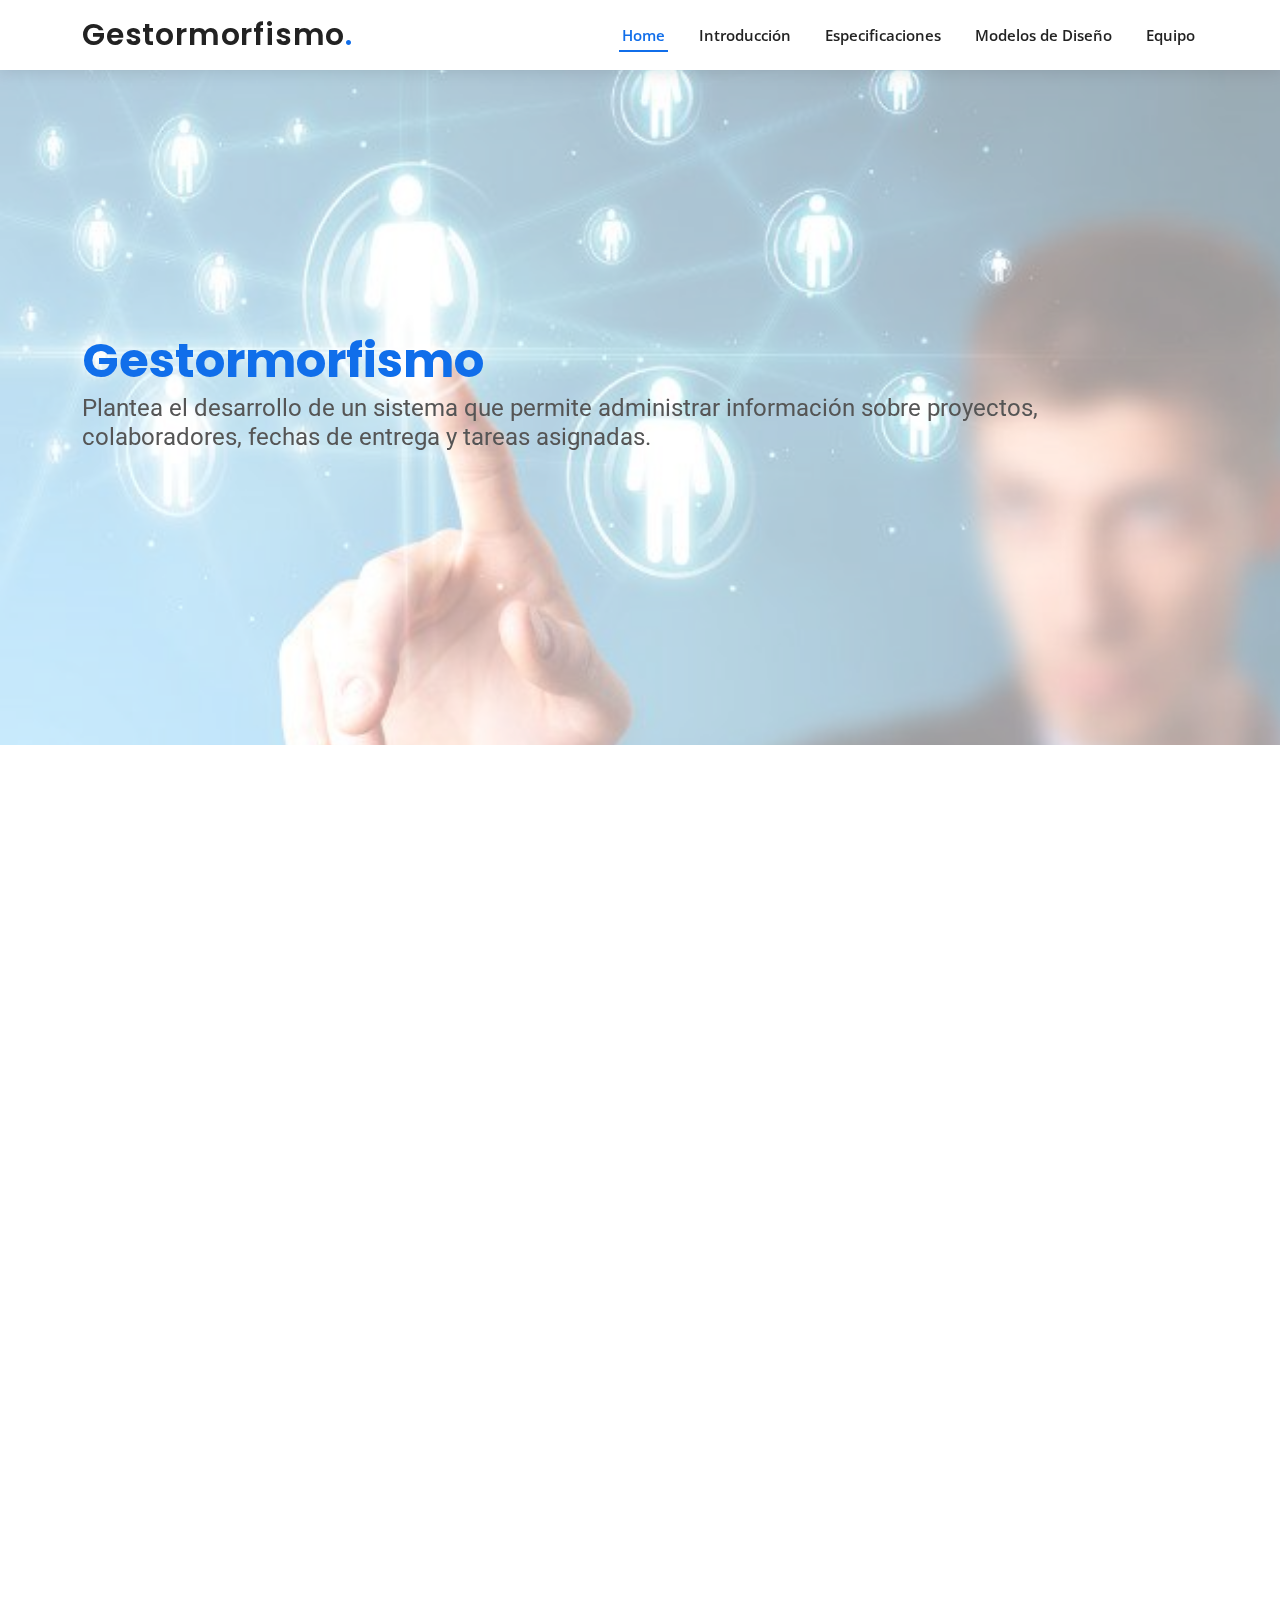
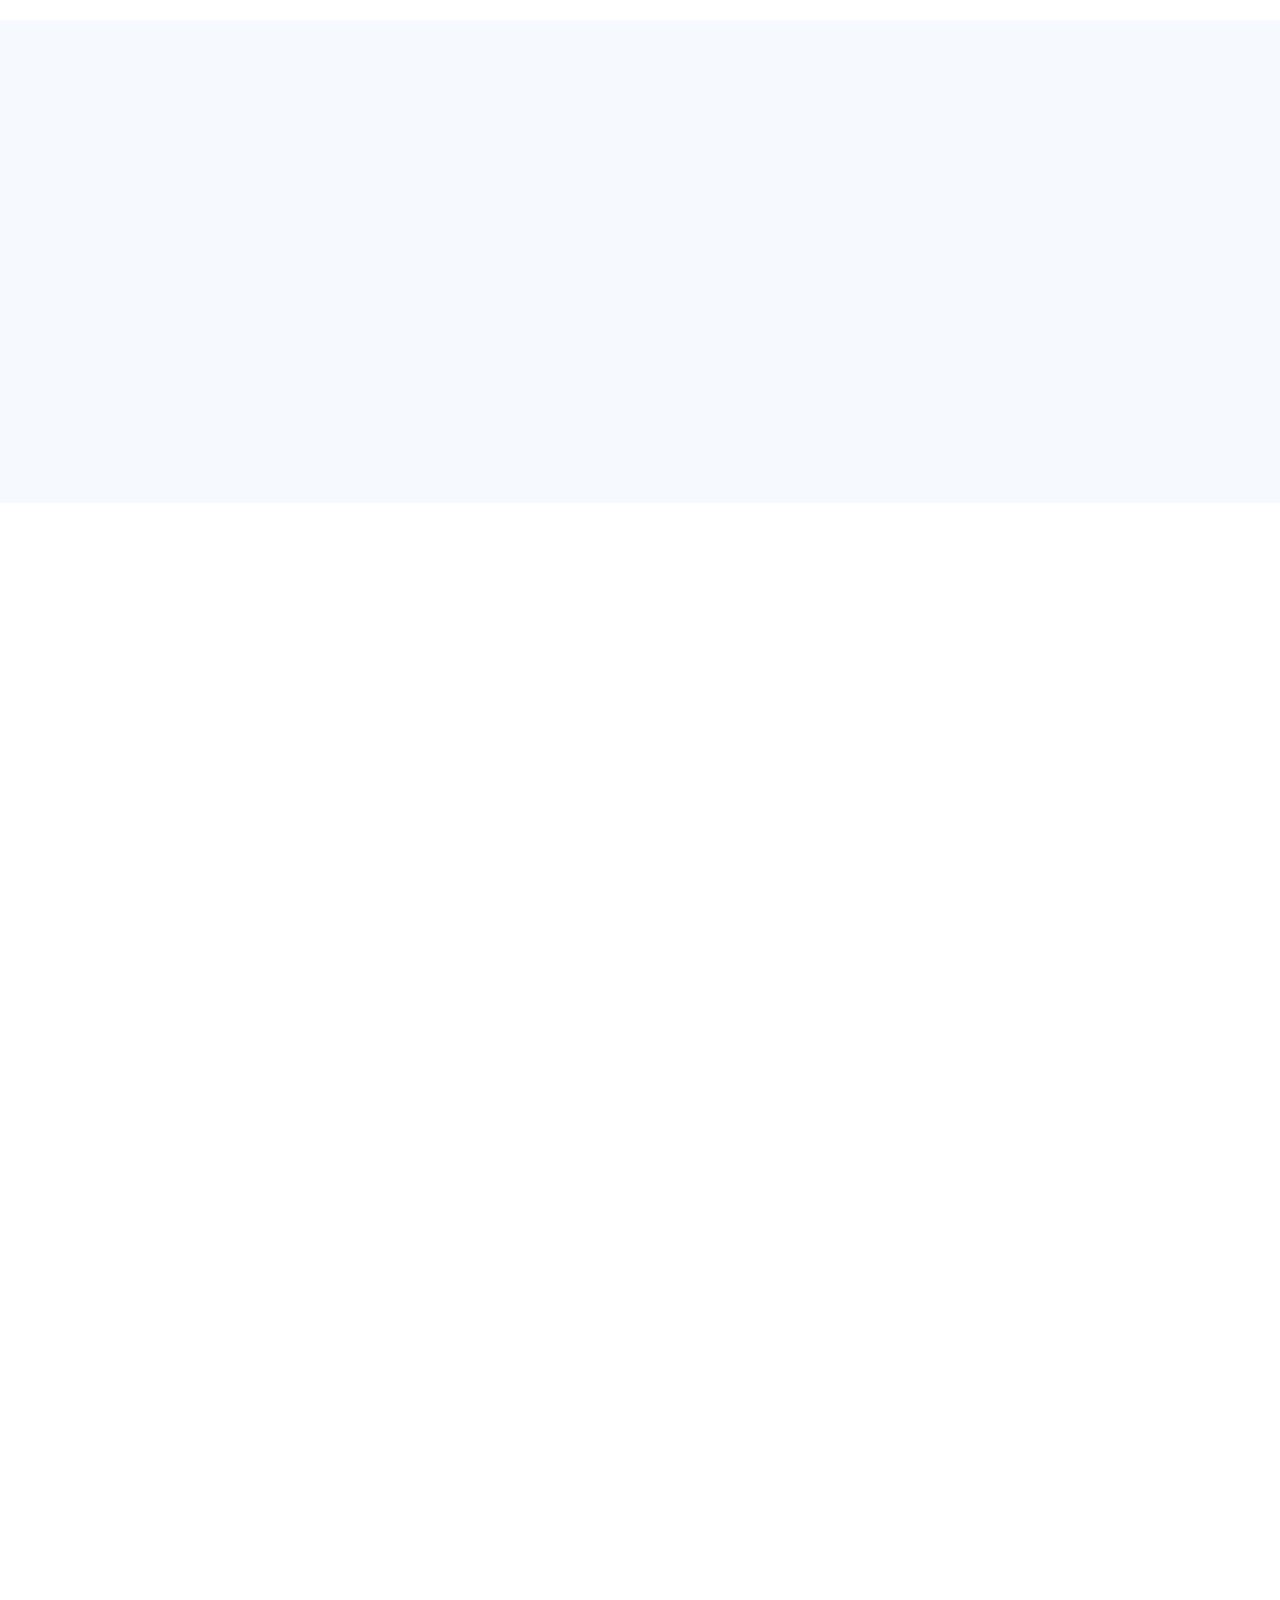
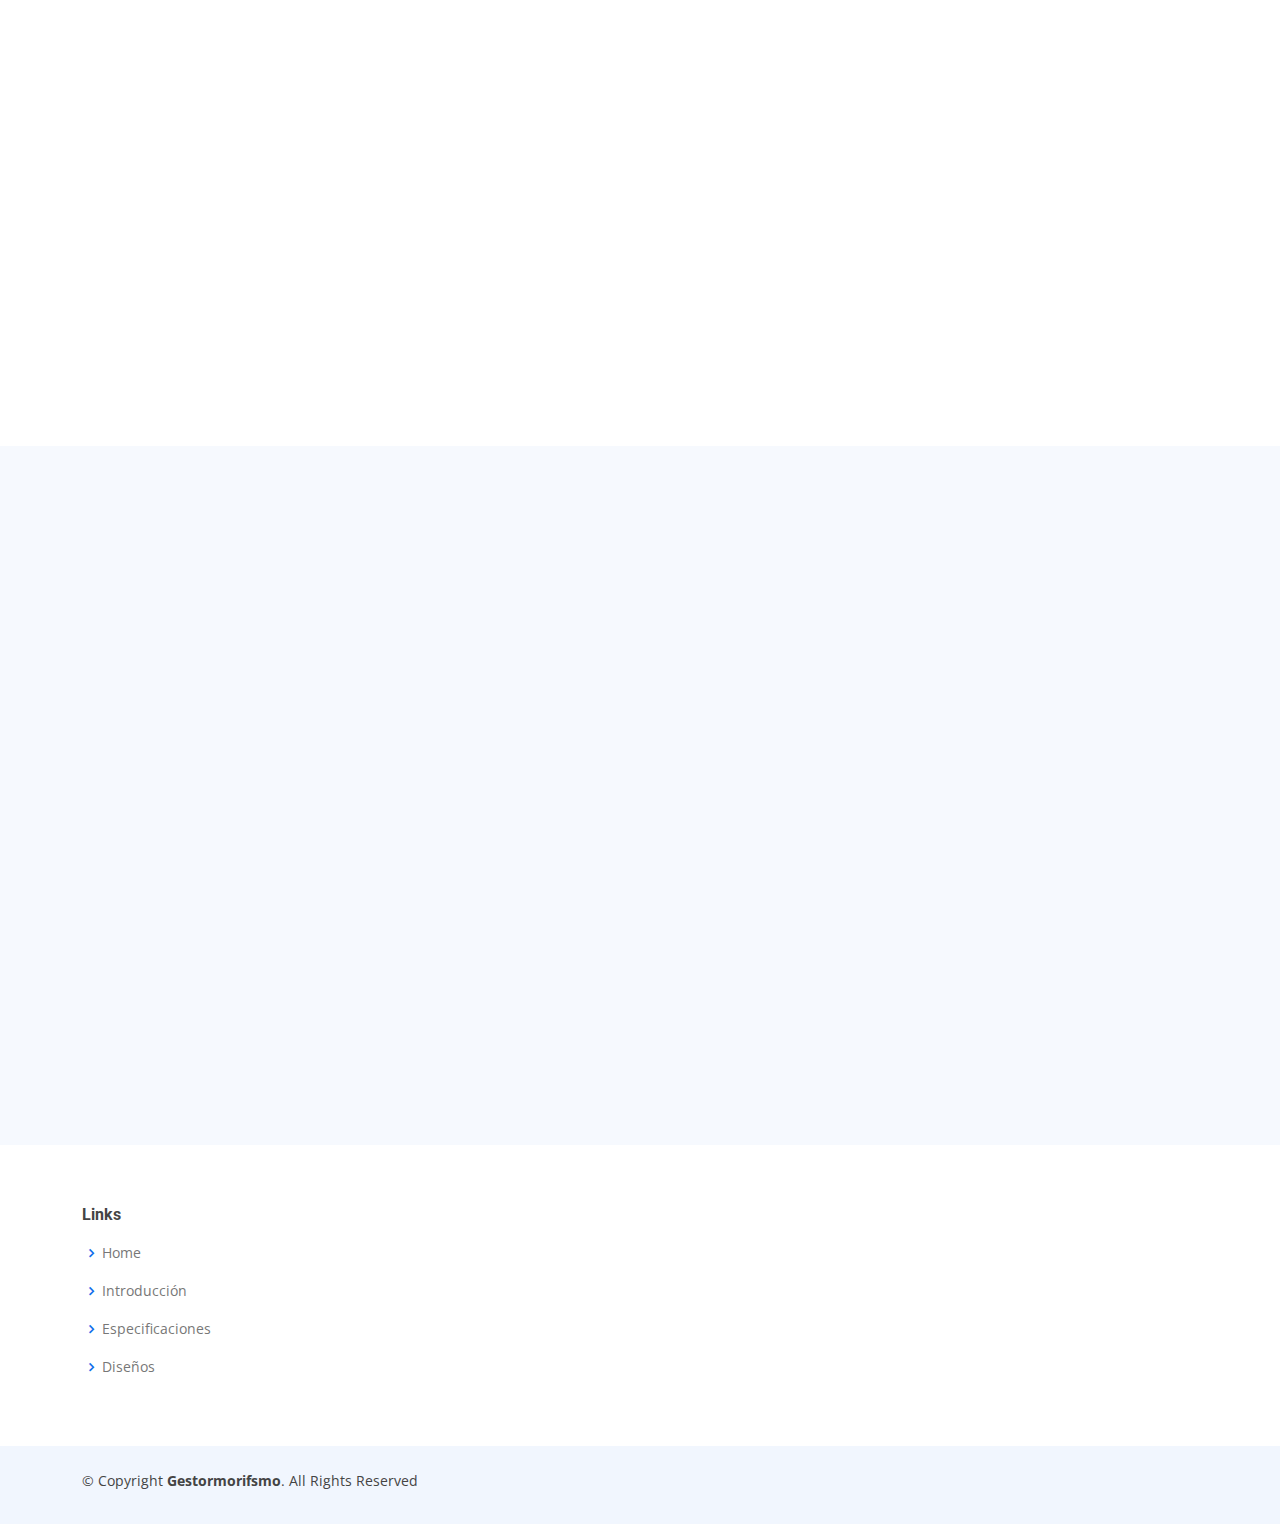
==== commit 51720d91: "Add files via upload" ====
--- a/index.html
+++ b/index.html
@@ -313,7 +313,7 @@
             <!--Driagrama de objetos-->
             <div class="col-lg-4 col-md-6 portfolio-item filter-logica">
               <img
-                src="assets/img/Diagramas/objetos.jpeg"
+                src="assets/img/Diagramas/objetos.png"
                 class="img-fluid"
                 alt=""
               />
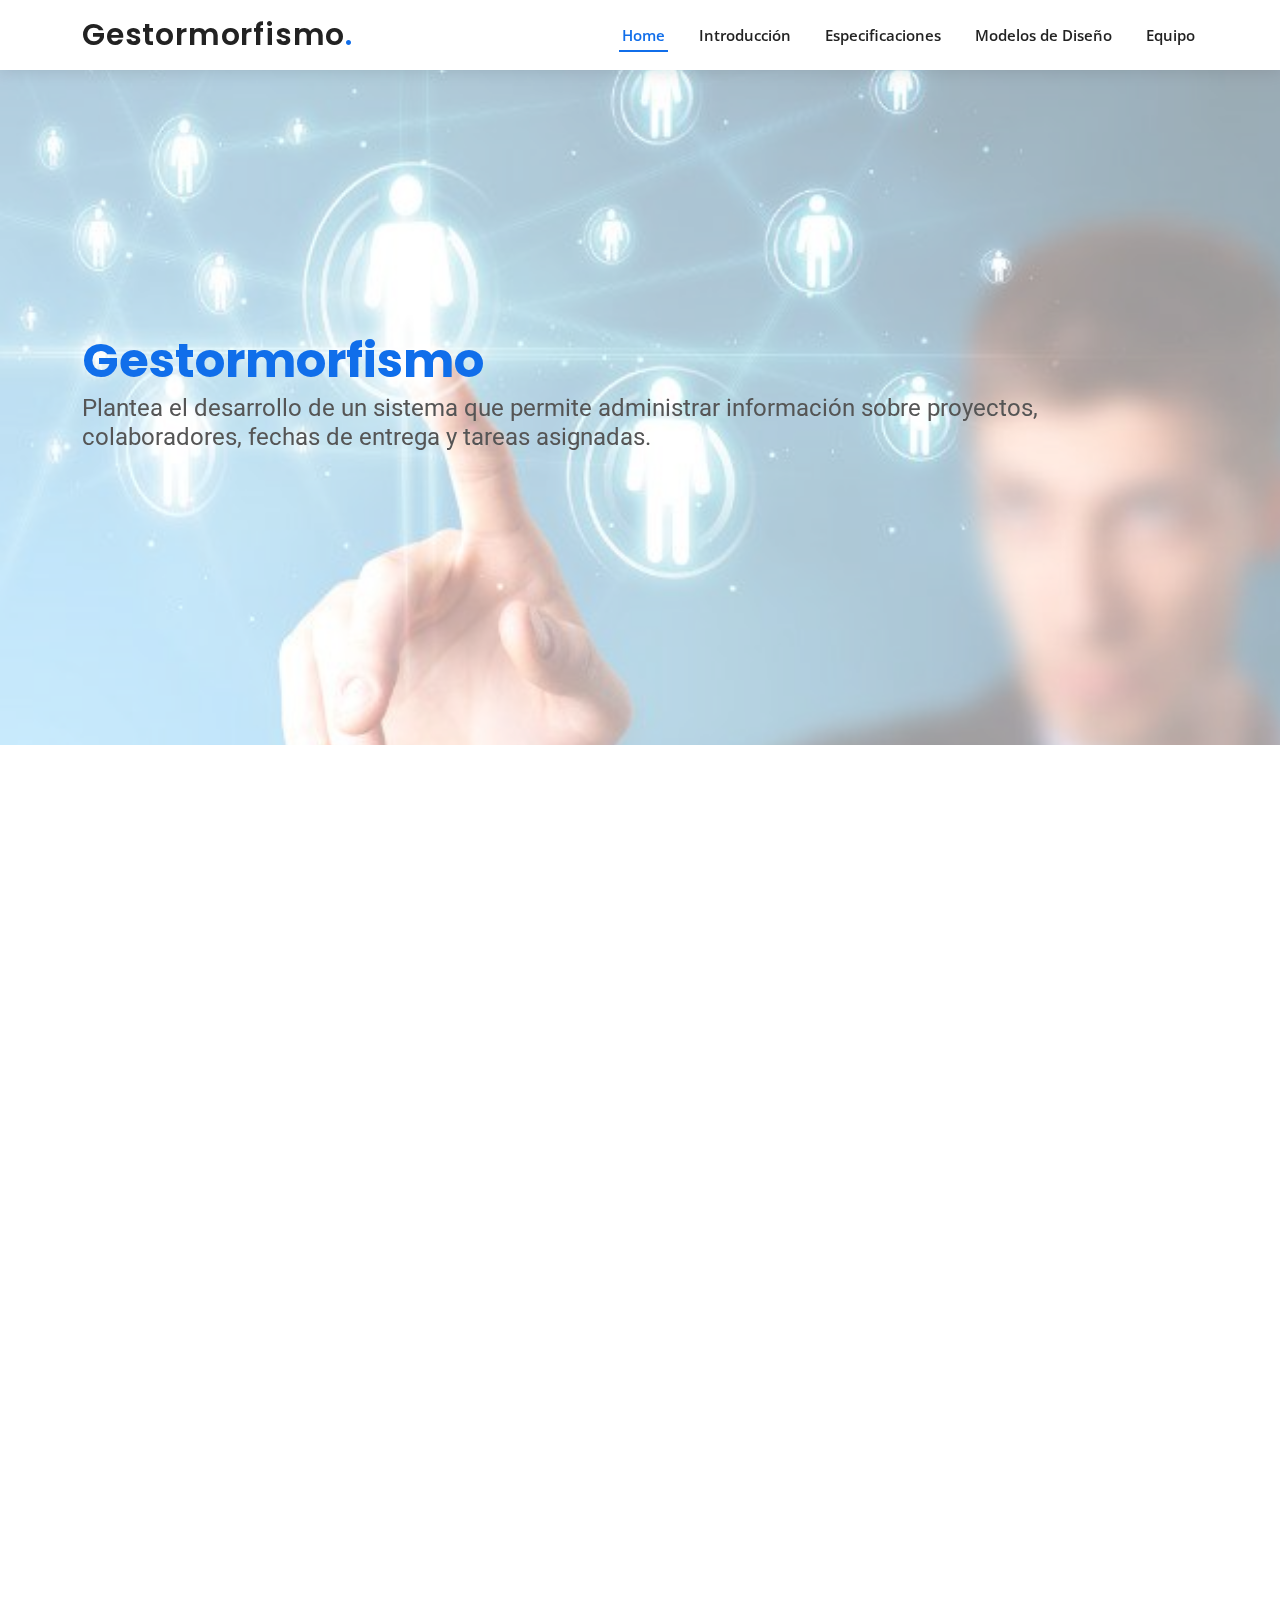
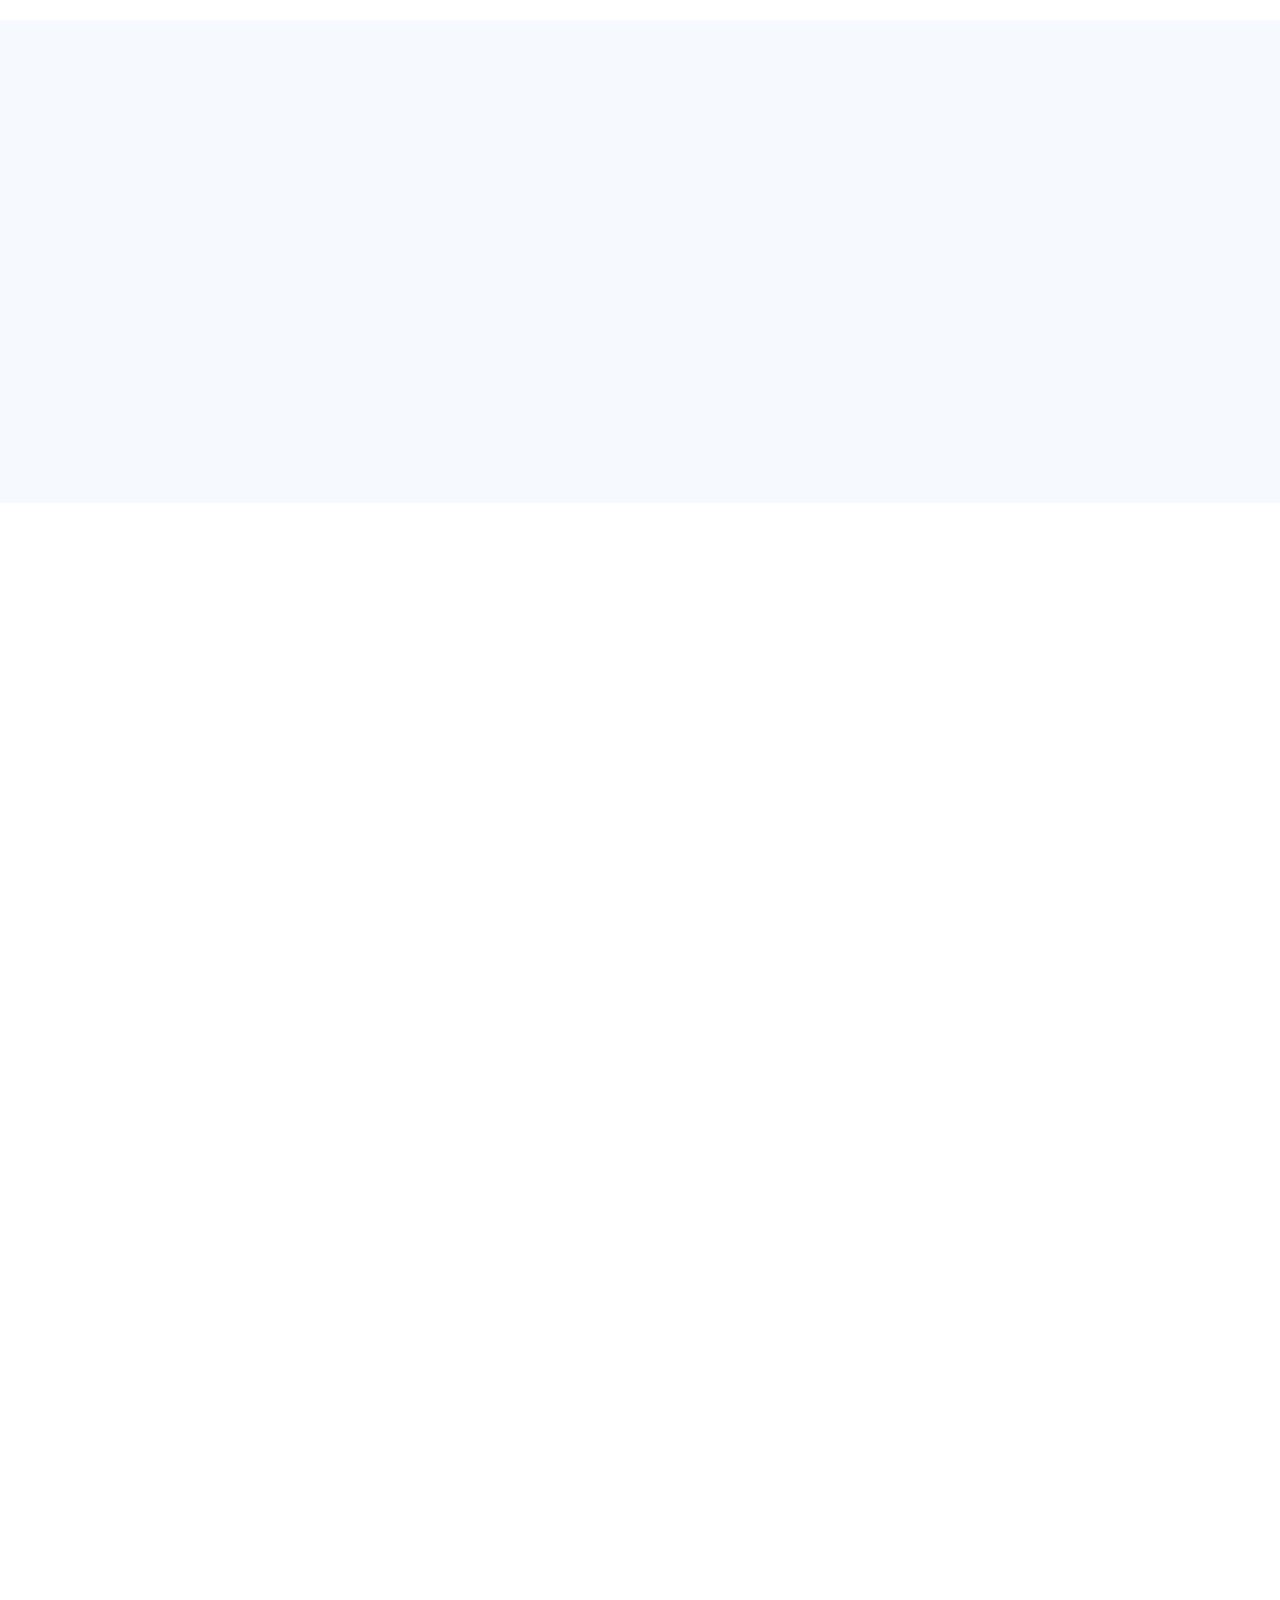
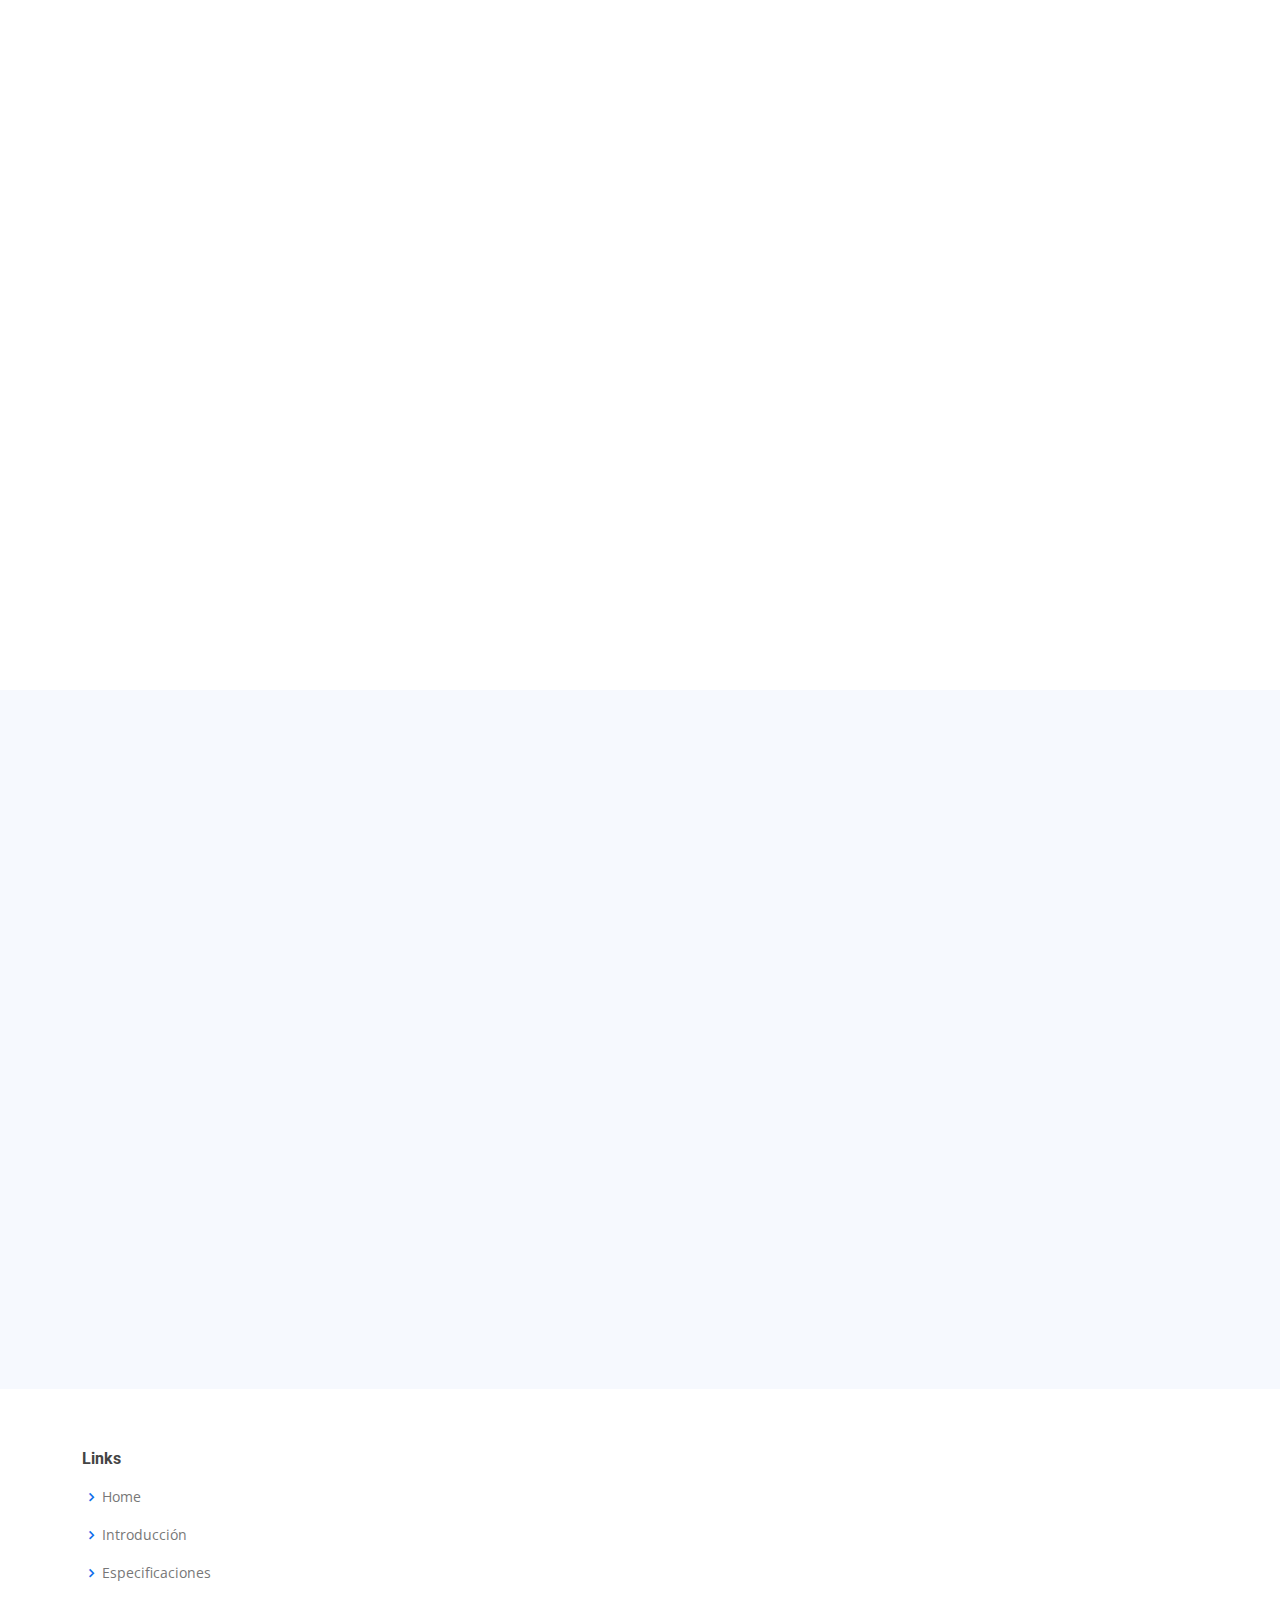
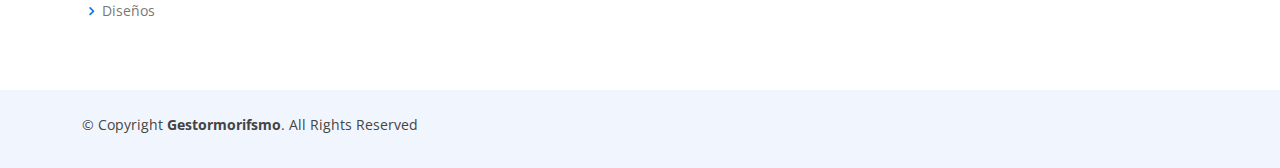
==== commit 400cca88: "Add files via upload" ====
--- a/index.html
+++ b/index.html
@@ -367,7 +367,7 @@
             <!--Driagrama de componentes-->
             <div class="col-lg-4 col-md-6 portfolio-item filter-despligue">
               <img
-                src="assets/img/Diagramas/componentes.jpeg"
+                src="assets/img/Diagramas/componentes.png"
                 class="img-fluid"
                 alt=""
               />
@@ -436,6 +436,58 @@
               <div class="portfolio-info">
                 <h4>Registros</h4>
                 <p>Pagina en donde los usuarios se registran.</p>
+              </div>
+            </div>
+
+            <!--Vista Base de datos-->
+            <div class="col-lg-4 col-md-6 portfolio-item filter-faz_grafica">
+              <img
+                src="assets/img/Diagramas/ER_gestormorfismo_UML.png"
+                class="img-fluid"
+                alt=""
+              />
+              <div class="portfolio-info">
+                <h4>Base de datos</h4>
+                <p>Se muestra como es la relación de la base de datos.</p>
+              </div>
+            </div>
+
+            <!--Vista Usuarios-->
+            <div class="col-lg-4 col-md-6 portfolio-item filter-faz_grafica">
+              <img
+                src="assets/img/Diagramas/jp.jpeg"
+                class="img-fluid"
+                alt=""
+              />
+              <div class="portfolio-info">
+                <h4>Jefe de proyectos</h4>
+                <p>Se muestran todos los proyectos que están a su cargo.</p>
+              </div>
+            </div>
+
+            <!--Vista Usuarios-->
+            <div class="col-lg-4 col-md-6 portfolio-item filter-faz_grafica">
+              <img
+                src="assets/img/Diagramas/gp.jpeg"
+                class="img-fluid"
+                alt=""
+              />
+              <div class="portfolio-info">
+                <h4>Director de proyectos</h4>
+                <p>Se muestran todos los proyectos que están a su cargo.</p>
+              </div>
+            </div>
+
+            <!--Vista Usuarios-->
+            <div class="col-lg-4 col-md-6 portfolio-item filter-faz_grafica">
+              <img
+                src="assets/img/Diagramas/dp.jpeg"
+                class="img-fluid"
+                alt=""
+              />
+              <div class="portfolio-info">
+                <h4>Desarrollador de proyectos</h4>
+                <p>Se muestran todas las tareas el cual tiene que elaborar.</p>
               </div>
             </div>
           </div>
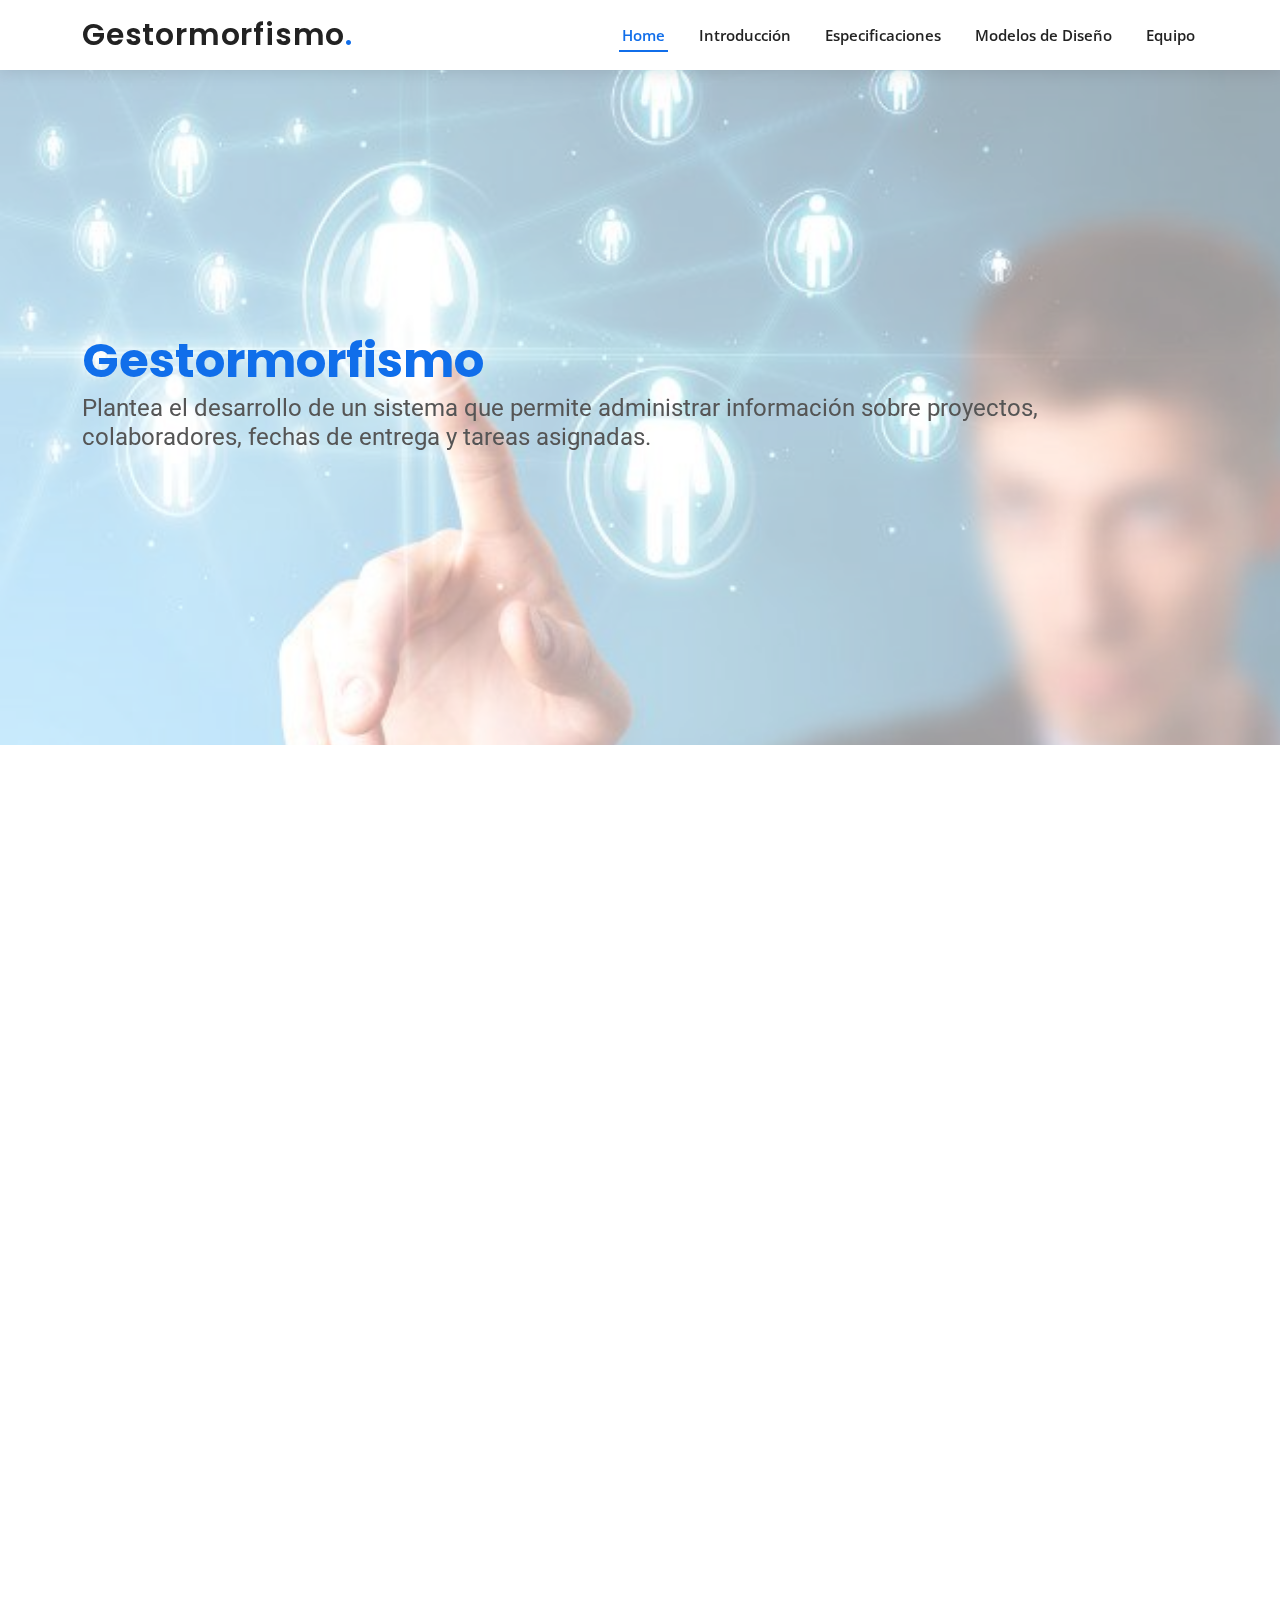
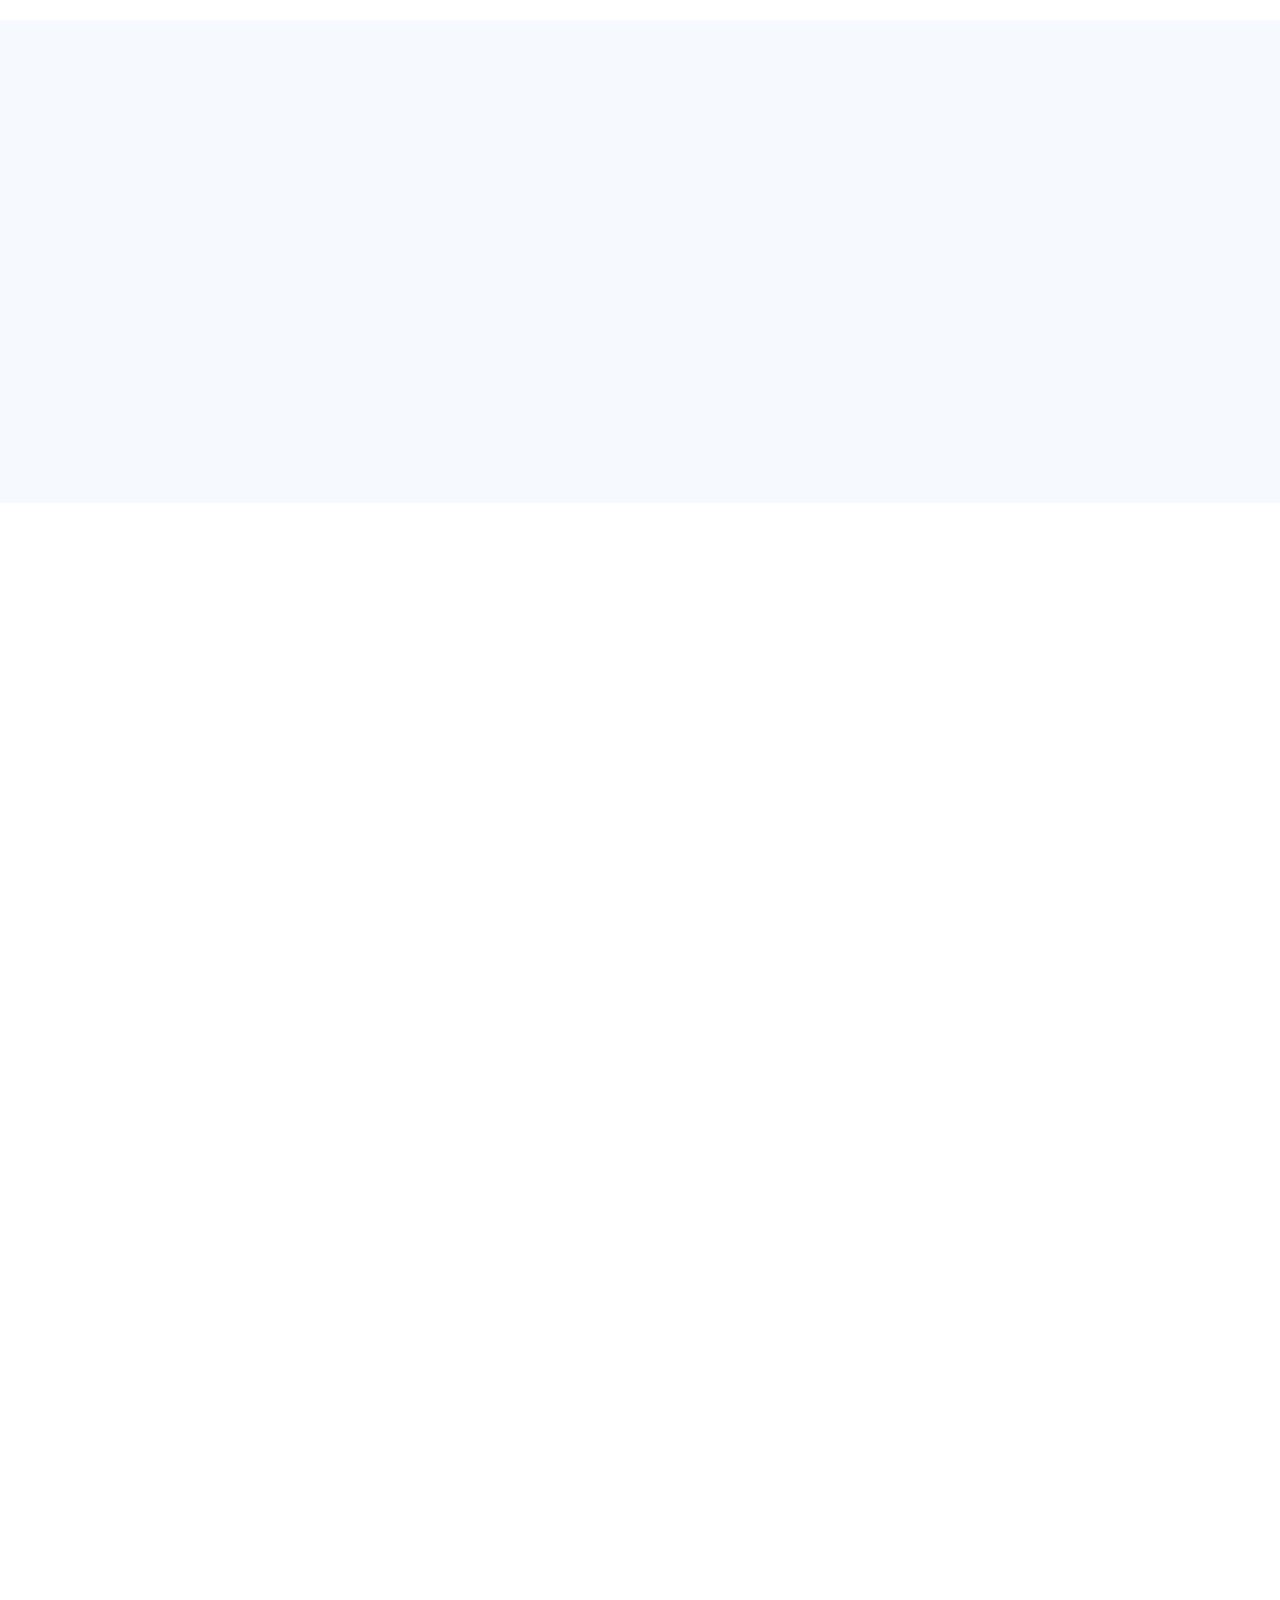
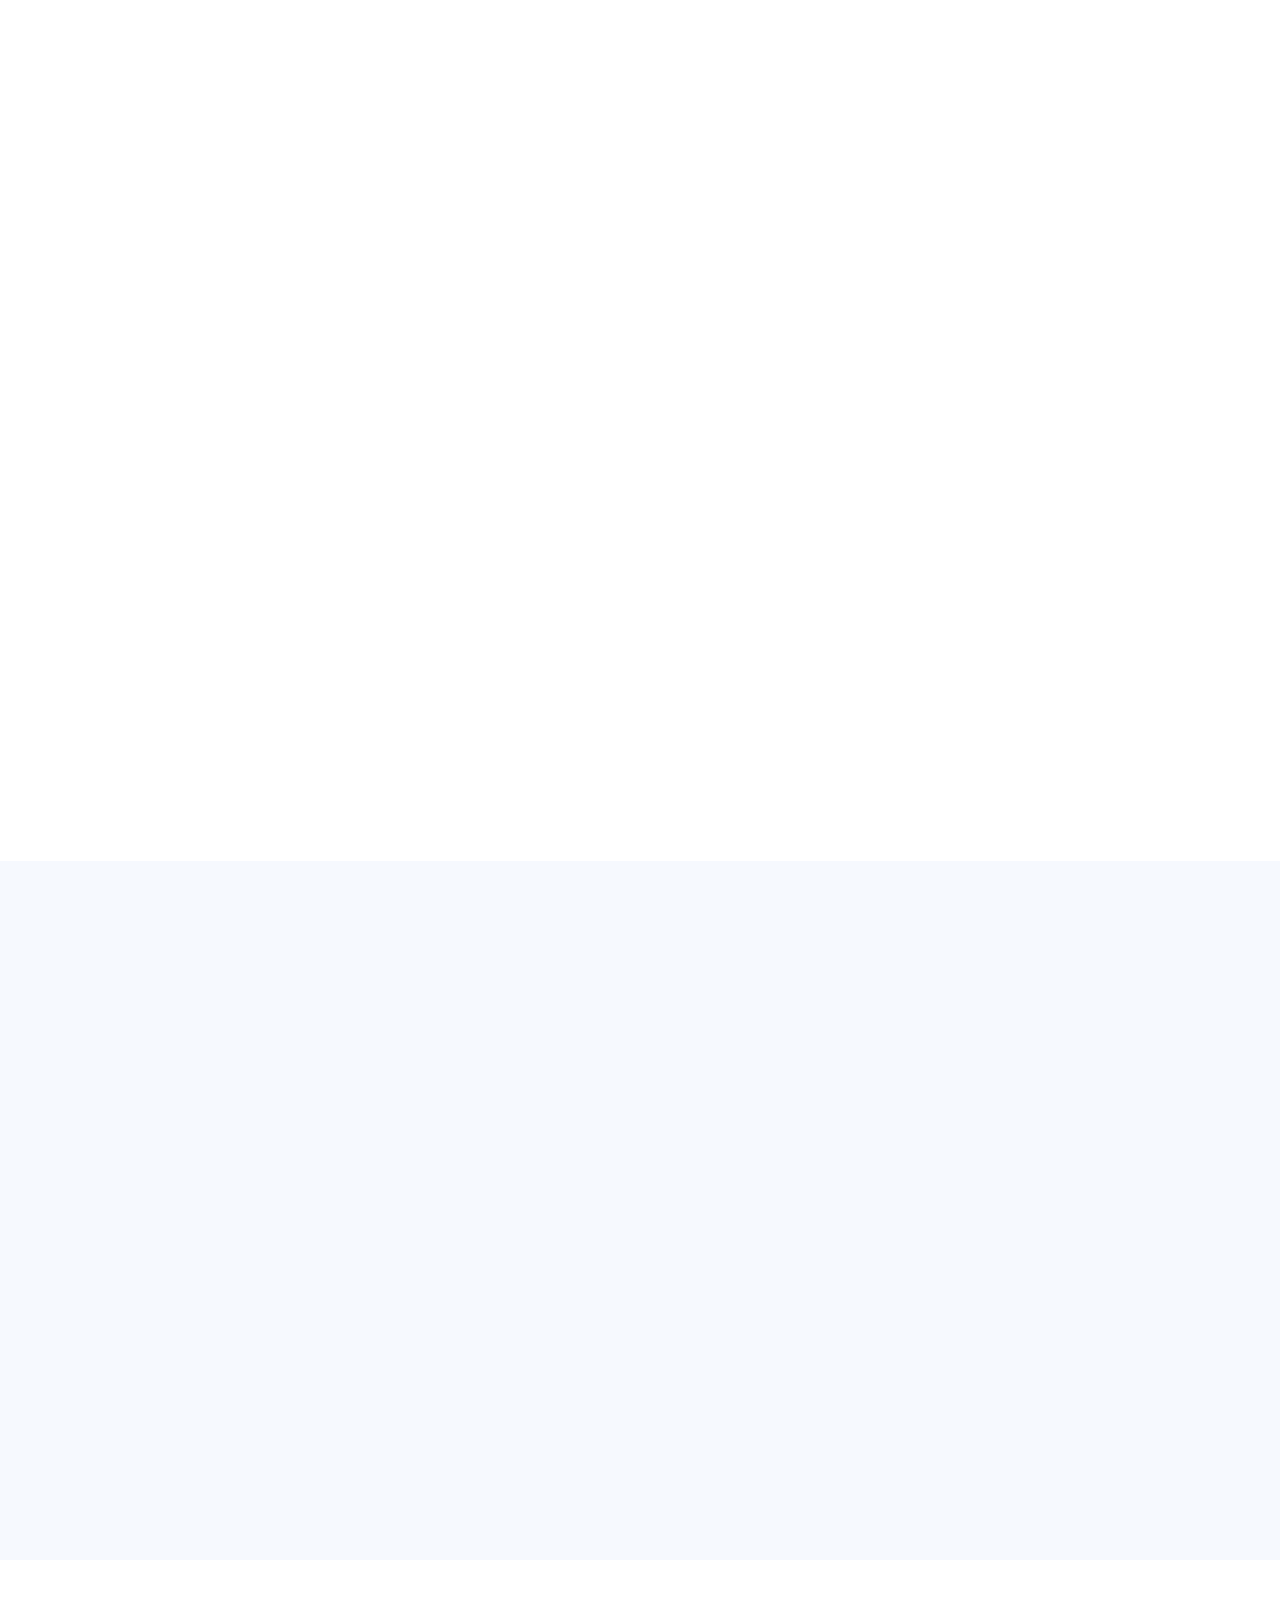
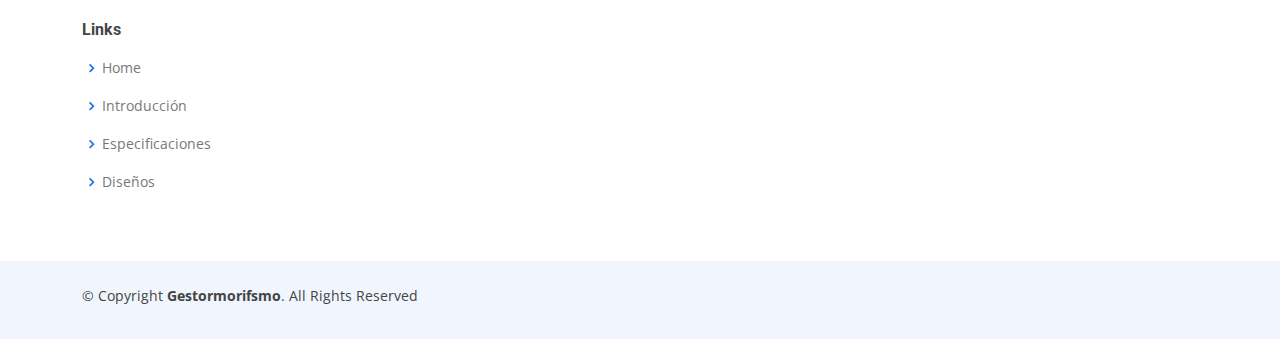
==== commit 34b9c4e0: "Add files via upload" ====
--- a/index.html
+++ b/index.html
@@ -365,7 +365,7 @@
             </div>
 
             <!--Driagrama de componentes-->
-            <div class="col-lg-4 col-md-6 portfolio-item filter-despligue">
+            <div class="col-lg-4 col-md-6 portfolio-item filter-despliegue">
               <img
                 src="assets/img/Diagramas/componentes.png"
                 class="img-fluid"
@@ -452,39 +452,27 @@
               </div>
             </div>
 
+            <!--Vista Jefe proyectos-->
+            <div class="col-lg-4 col-md-6 portfolio-item filter-faz_grafica">
+              <img src="assets/img/Diagramas/jp.png" class="img-fluid" alt="" />
+              <div class="portfolio-info">
+                <h4>Jefe de proyectos</h4>
+                <p>Se muestran todos los proyectos que están a su cargo.</p>
+              </div>
+            </div>
+
+            <!--Vista Director proyectos-->
+            <div class="col-lg-4 col-md-6 portfolio-item filter-faz_grafica">
+              <img src="assets/img/Diagramas/gp.png" class="img-fluid" alt="" />
+              <div class="portfolio-info">
+                <h4>Director de proyectos</h4>
+                <p>Se muestran todos los proyectos que están a su cargo.</p>
+              </div>
+            </div>
+
             <!--Vista Usuarios-->
             <div class="col-lg-4 col-md-6 portfolio-item filter-faz_grafica">
-              <img
-                src="assets/img/Diagramas/jp.jpeg"
-                class="img-fluid"
-                alt=""
-              />
-              <div class="portfolio-info">
-                <h4>Jefe de proyectos</h4>
-                <p>Se muestran todos los proyectos que están a su cargo.</p>
-              </div>
-            </div>
-
-            <!--Vista Usuarios-->
-            <div class="col-lg-4 col-md-6 portfolio-item filter-faz_grafica">
-              <img
-                src="assets/img/Diagramas/gp.jpeg"
-                class="img-fluid"
-                alt=""
-              />
-              <div class="portfolio-info">
-                <h4>Director de proyectos</h4>
-                <p>Se muestran todos los proyectos que están a su cargo.</p>
-              </div>
-            </div>
-
-            <!--Vista Usuarios-->
-            <div class="col-lg-4 col-md-6 portfolio-item filter-faz_grafica">
-              <img
-                src="assets/img/Diagramas/dp.jpeg"
-                class="img-fluid"
-                alt=""
-              />
+              <img src="assets/img/Diagramas/dp.png" class="img-fluid" alt="" />
               <div class="portfolio-info">
                 <h4>Desarrollador de proyectos</h4>
                 <p>Se muestran todas las tareas el cual tiene que elaborar.</p>
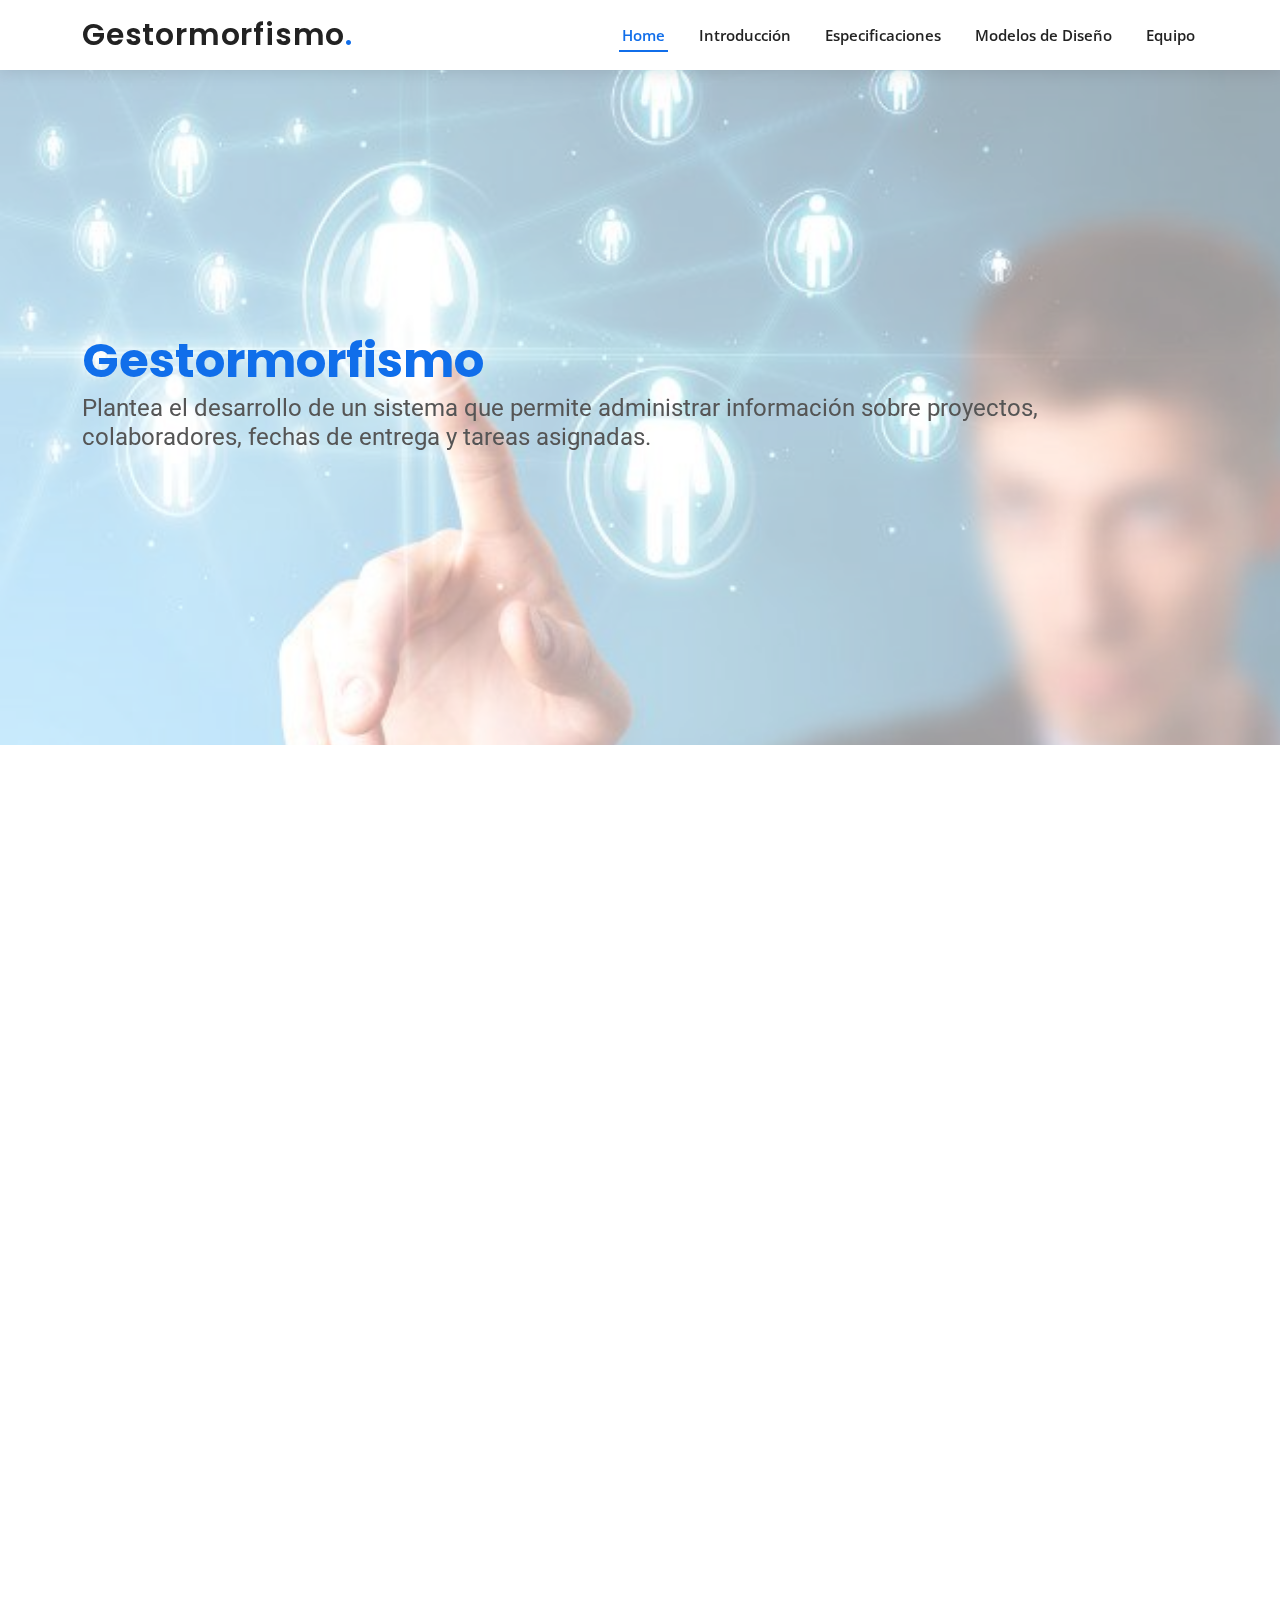
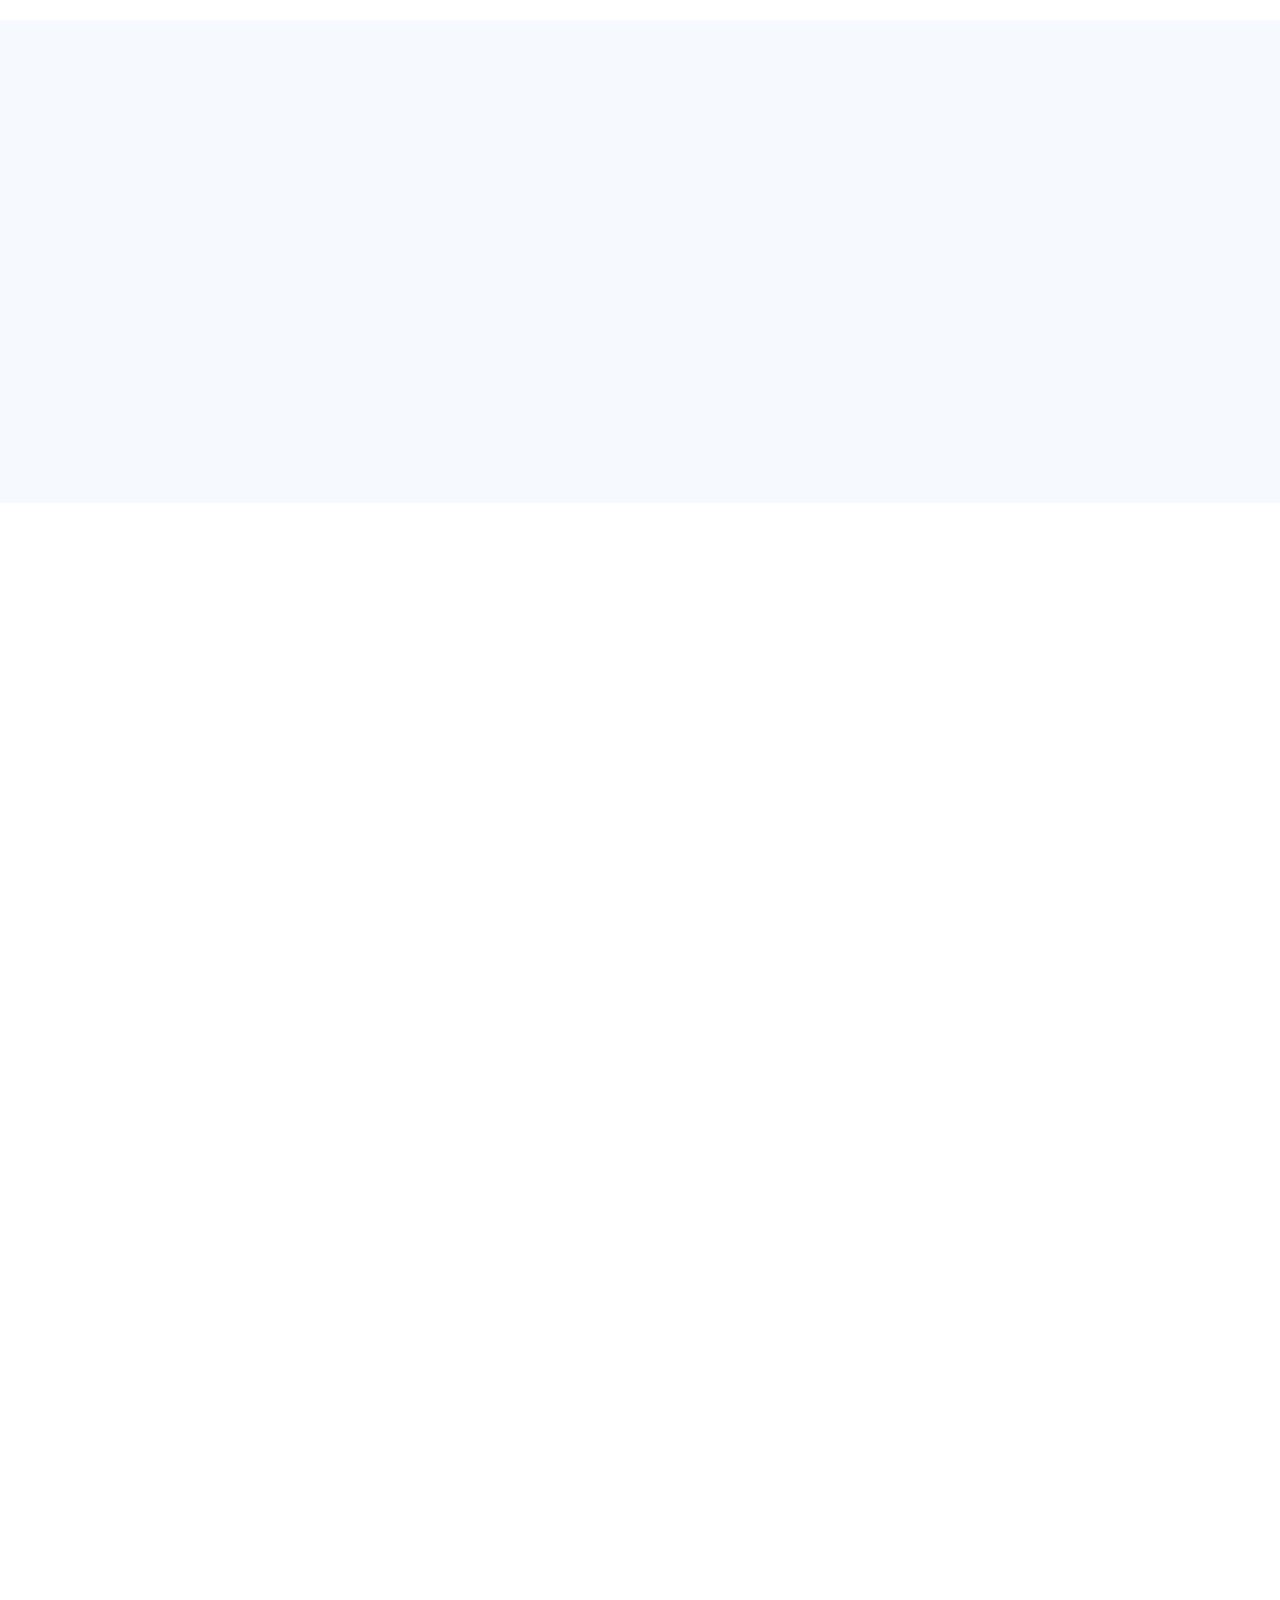
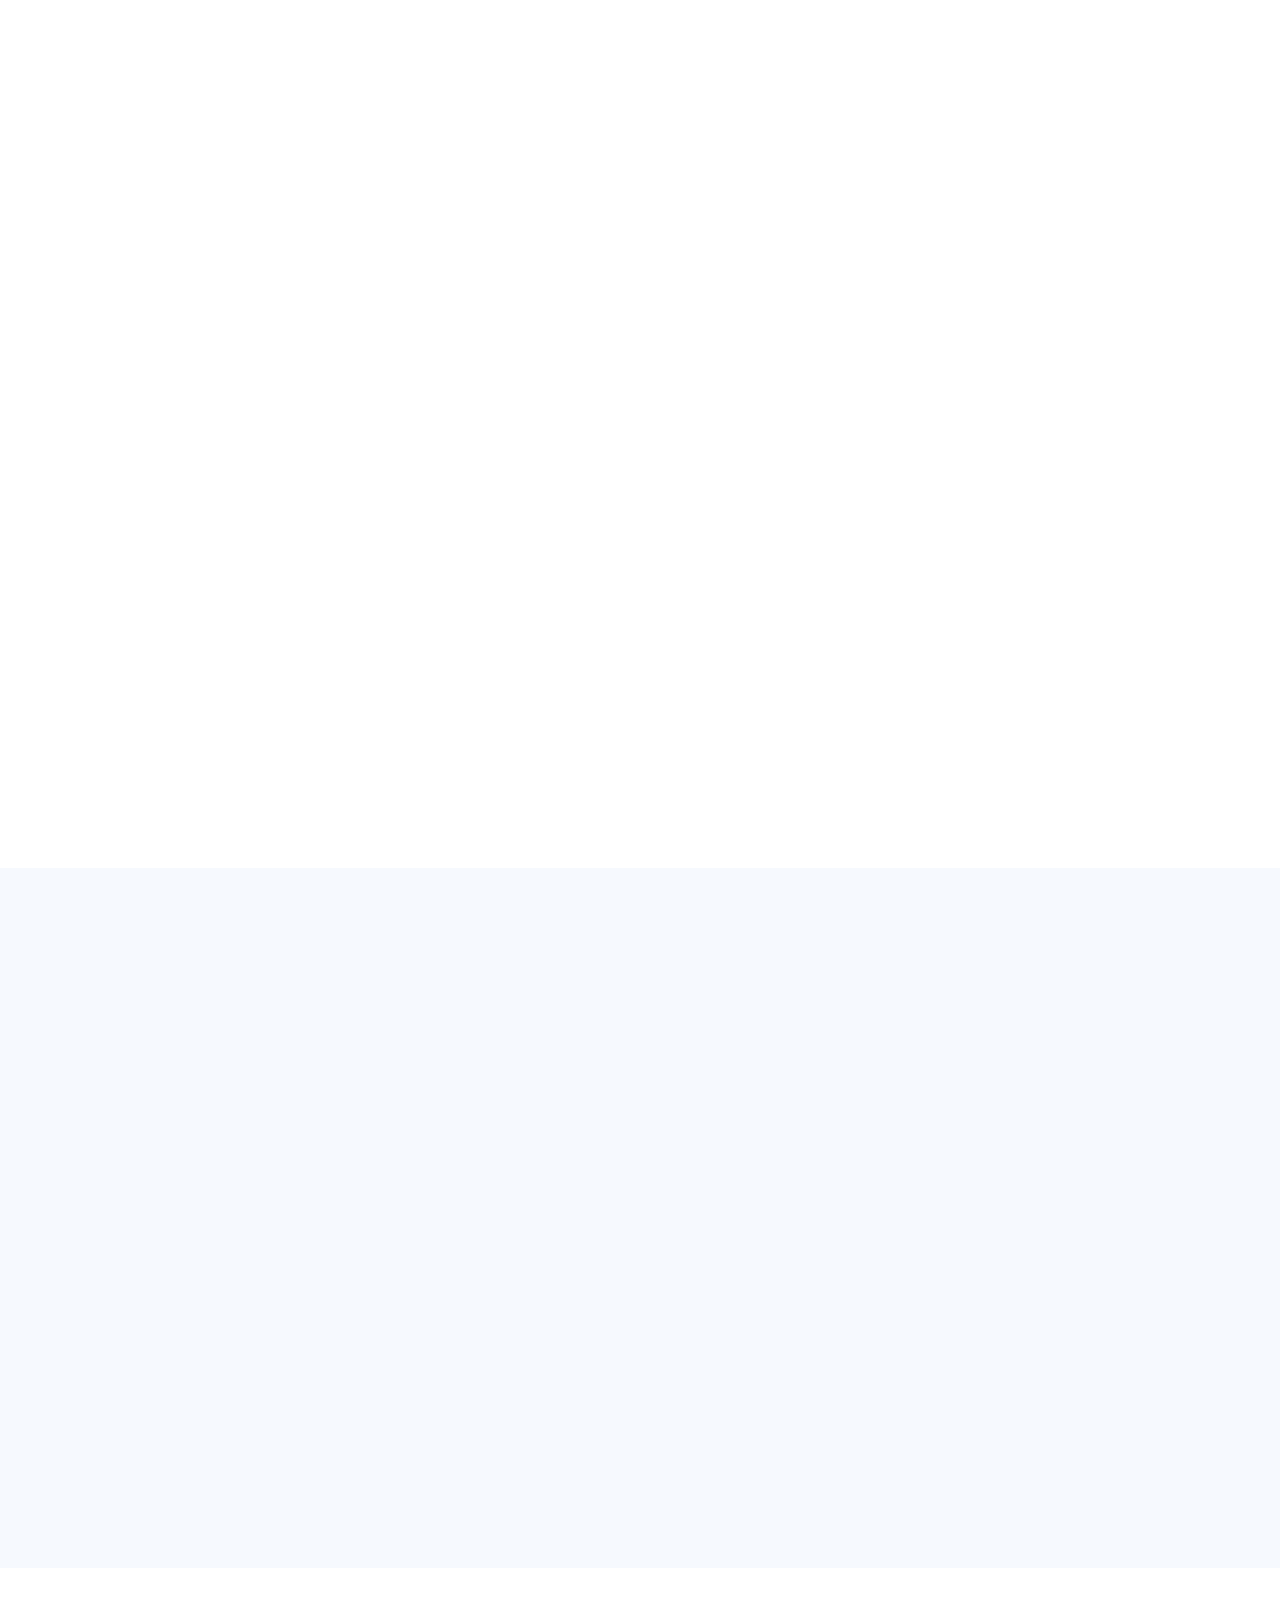
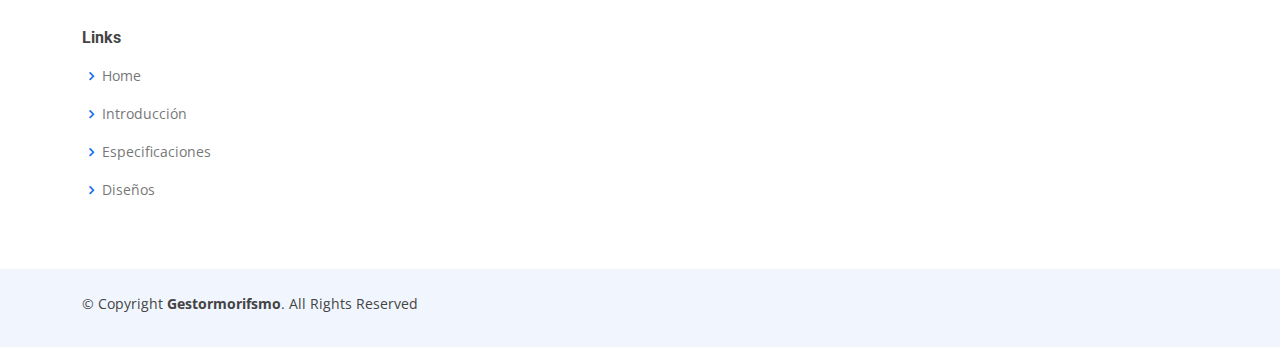
==== commit 13bd1278: "Add files via upload" ====
--- a/index.html
+++ b/index.html
@@ -216,7 +216,7 @@
         <div class="container" data-aos="fade-up">
           <div class="section-title">
             <h2>Modelo de diseño</h2>
-            <h3>Mostraremos los <span>diagramas</span>.</h3>
+            <h3>Mostraremos los <span>diseños del sistema</span>.</h3>
             <p>
               En el contexto de desarrollo de sistemas de software, la
               arquitectura del sistema puede percibirse a través de cinco vistas
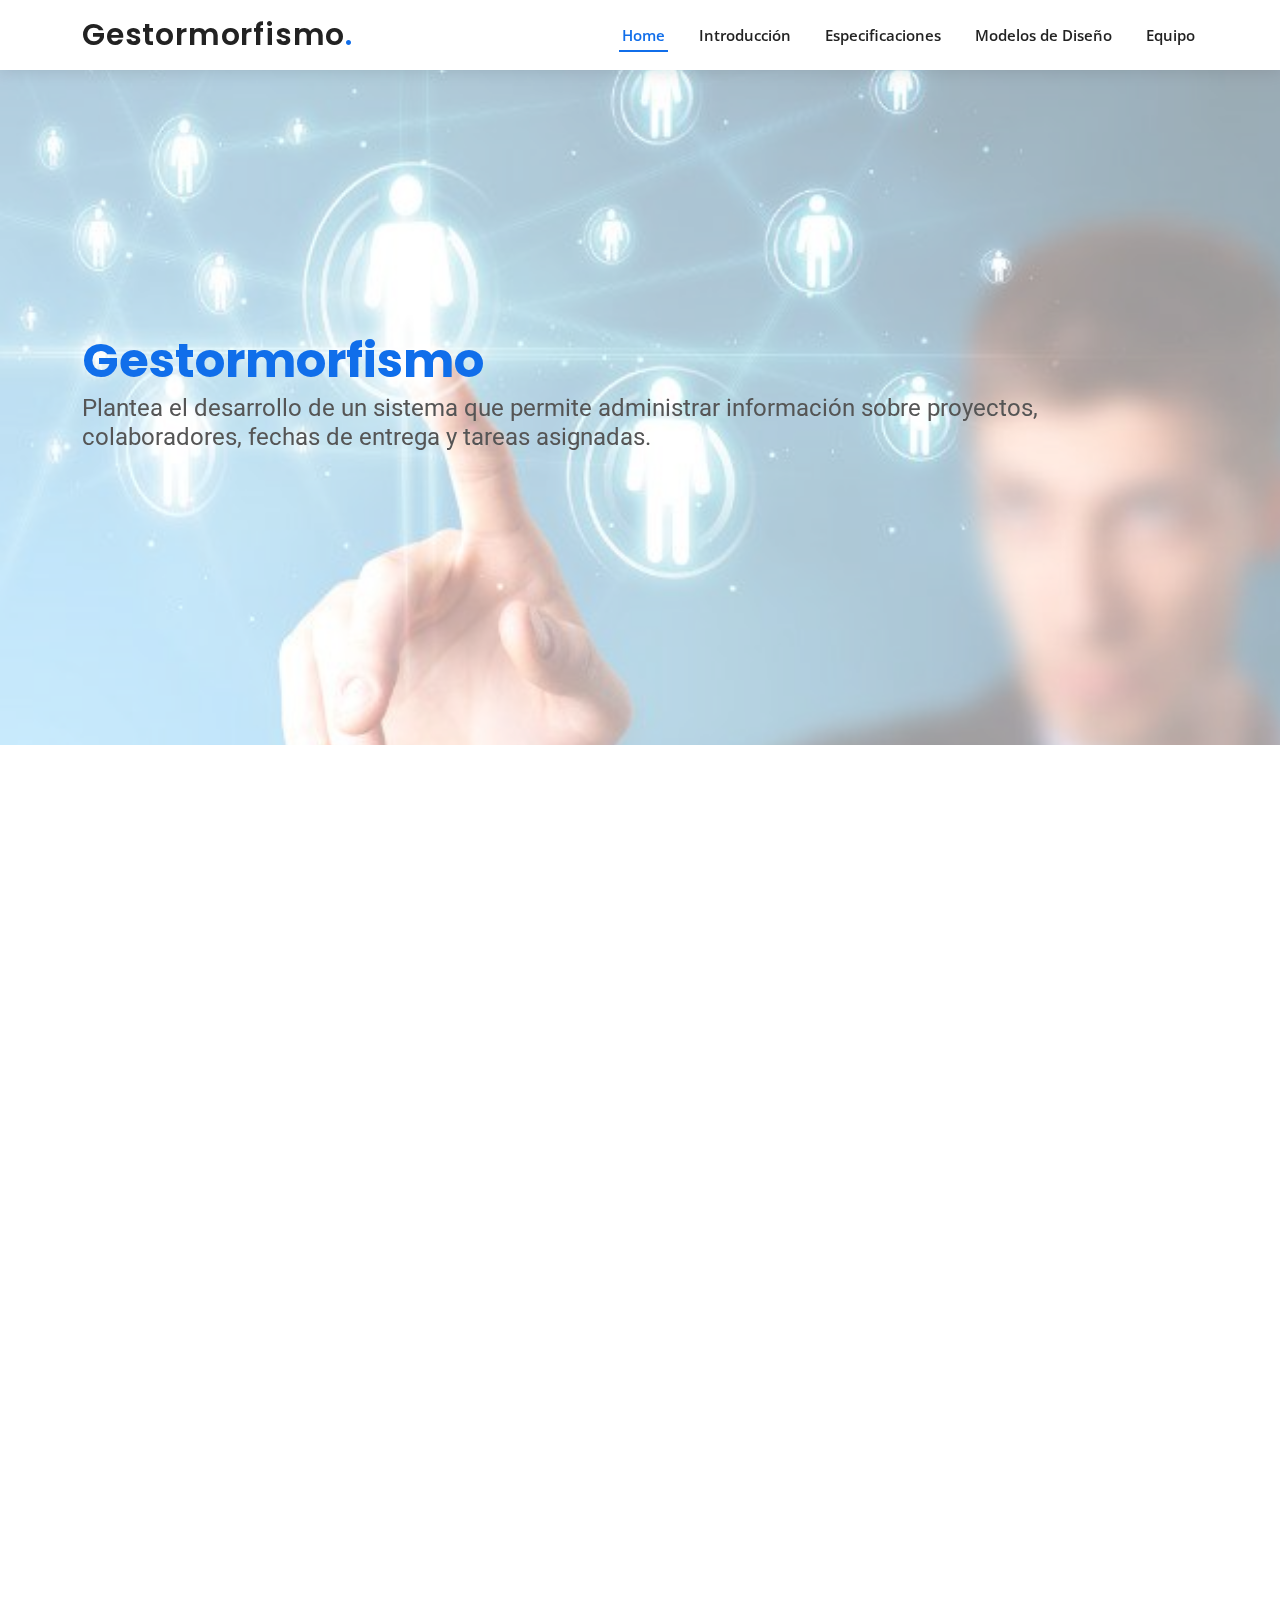
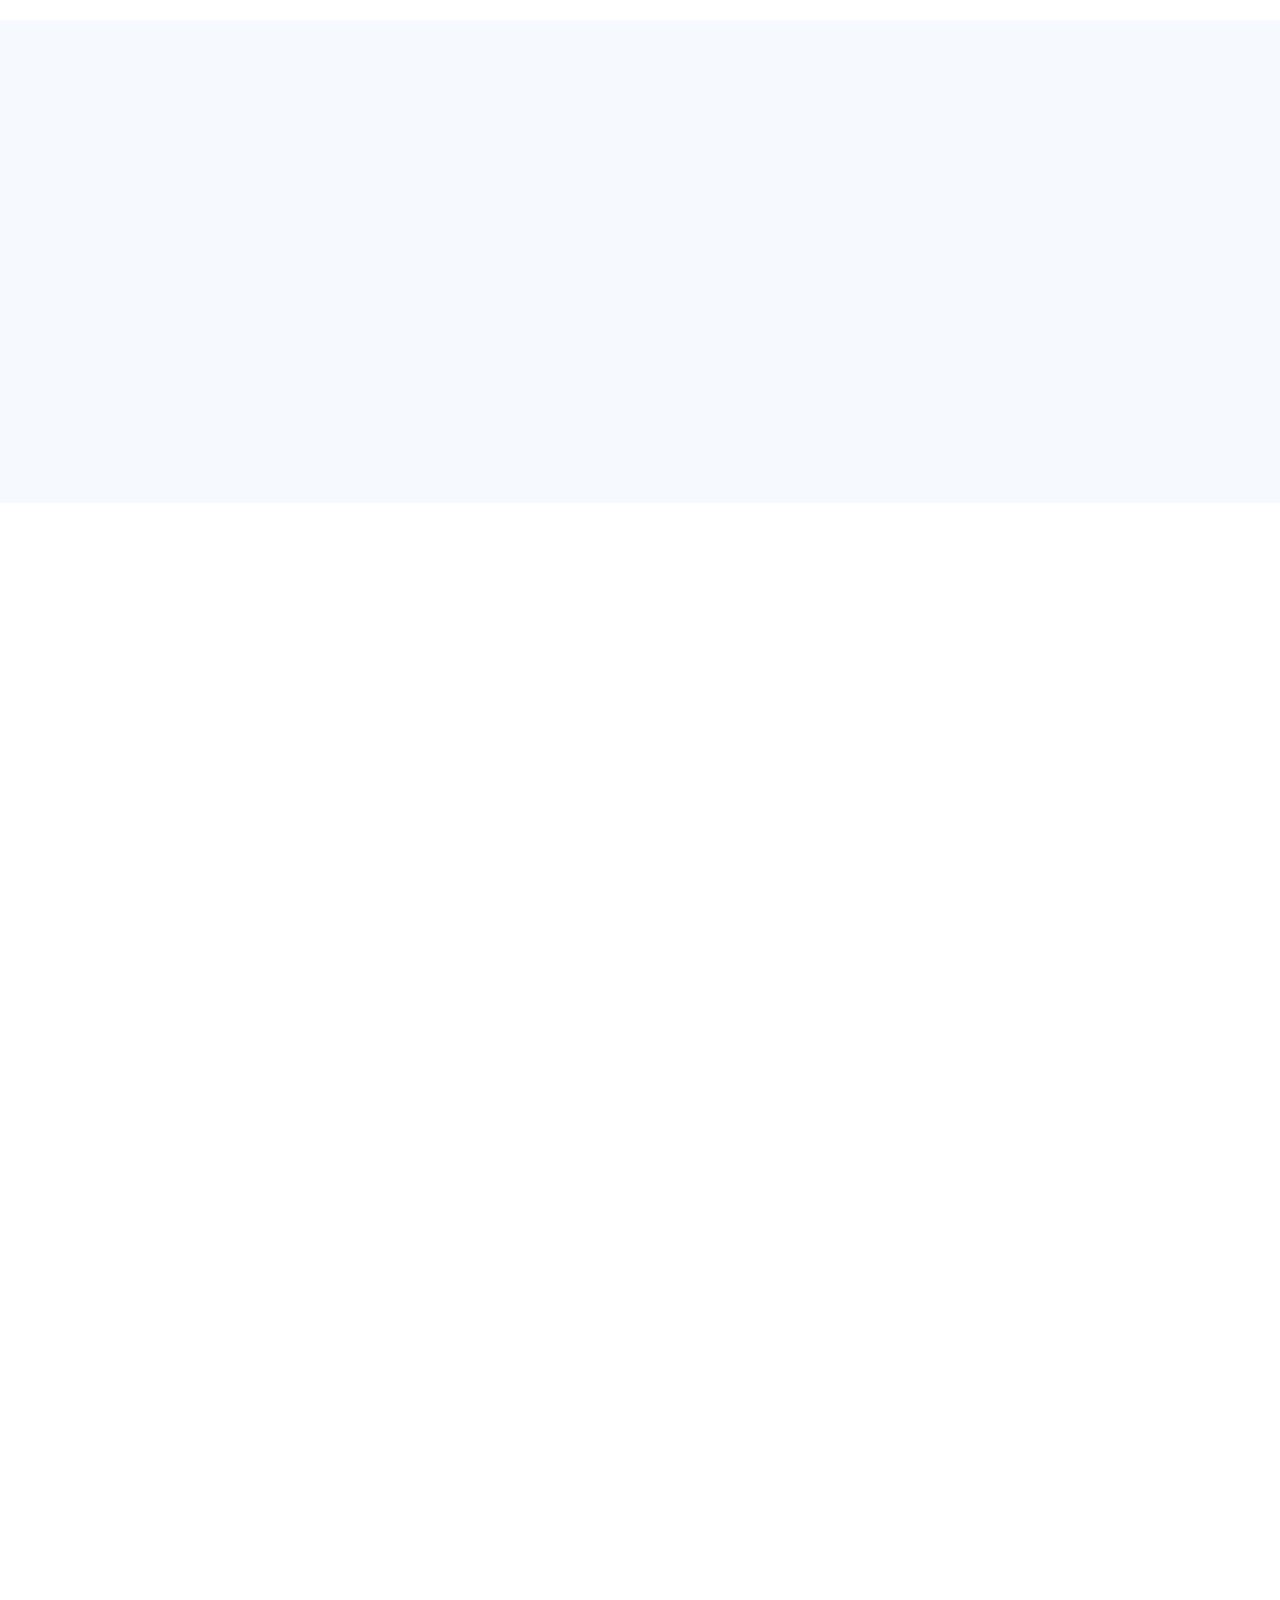
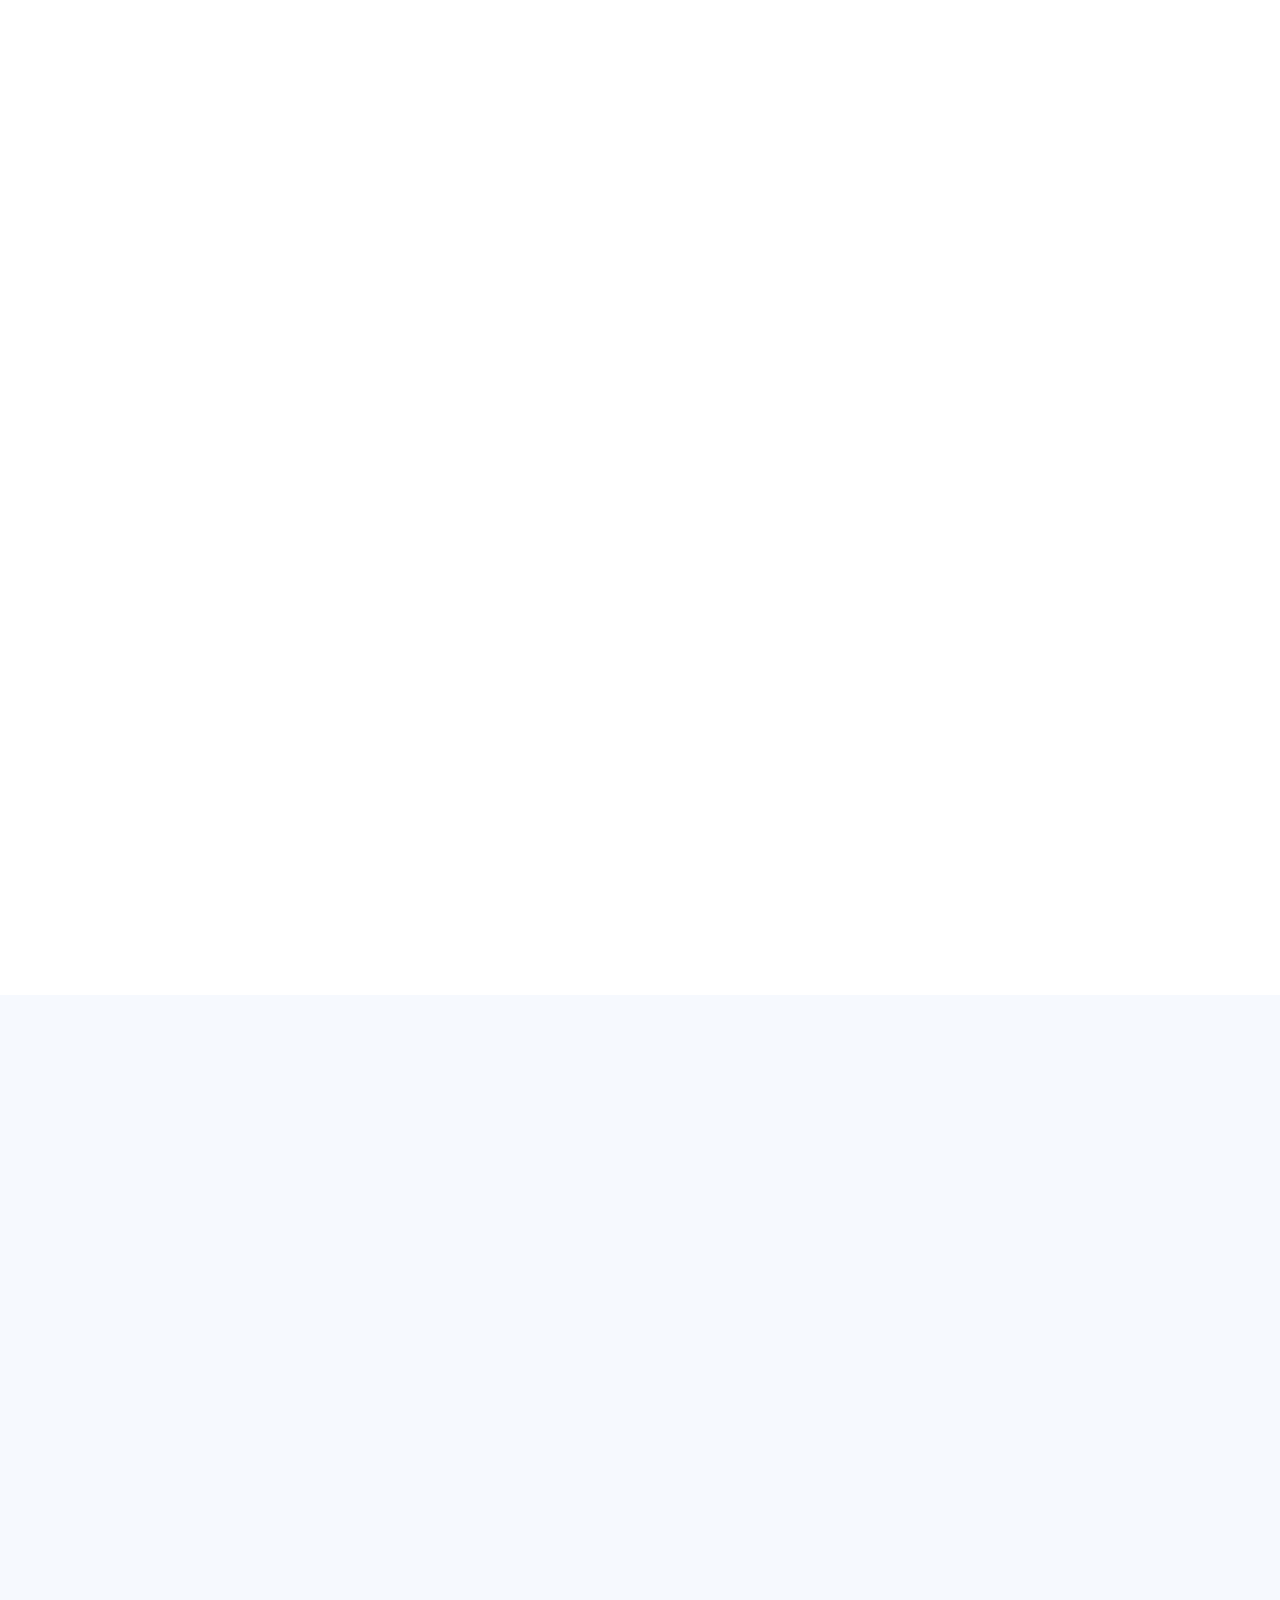
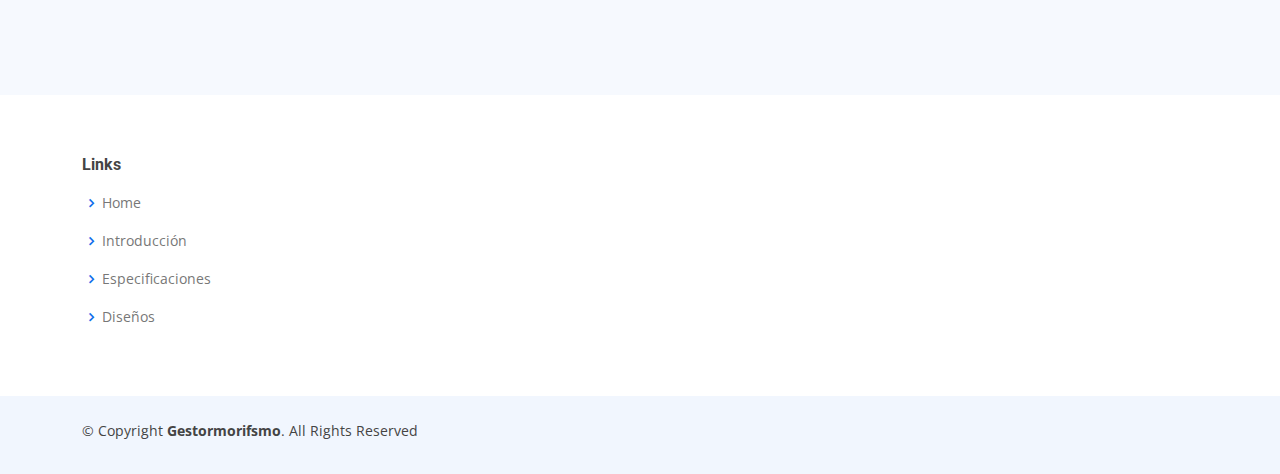
==== commit f789f5f9: "Add files via upload" ====
--- a/index.html
+++ b/index.html
@@ -396,6 +396,50 @@
                   versión ejecutable a un ambiente de ejecución, configurarlos y
                   prepararlos para que el sistema pueda empezar a operar en ese
                   ambiente".
+                </p>
+              </div>
+            </div>
+
+            <!--Driagrama de Robustez-->
+            <div class="col-lg-4 col-md-6 portfolio-item filter-despliegue">
+              <img
+                src="assets/img/Diagramas/robustez.jpeg"
+                class="img-fluid"
+                alt=""
+              />
+              <div class="portfolio-info">
+                <h4>Diagrama de Robustez.</h4>
+                <p>
+                  Es un método utilizado en el proceso de diseño de requisitos
+                  (análisis de robustez). El método de análisis robusto permite
+                  a los diseñadores tener una comprensión más clara y completa
+                  de los requisitos. Por lo general, se utiliza para el análisis
+                  de la arquitectura de software después del análisis de
+                  requisitos y antes del diseño de requisitos, y se centra
+                  principalmente en el diseño y análisis de requisitos
+                  funcionales.
+                </p>
+              </div>
+            </div>
+
+            <!--Driagrama de Robustez-->
+            <div class="col-lg-4 col-md-6 portfolio-item filter-despliegue">
+              <img
+                src="assets/img/Diagramas/robustez_1.jpeg"
+                class="img-fluid"
+                alt=""
+              />
+              <div class="portfolio-info">
+                <h4>Diagrama de Robustez.</h4>
+                <p>
+                  Es un método utilizado en el proceso de diseño de requisitos
+                  (análisis de robustez). El método de análisis robusto permite
+                  a los diseñadores tener una comprensión más clara y completa
+                  de los requisitos. Por lo general, se utiliza para el análisis
+                  de la arquitectura de software después del análisis de
+                  requisitos y antes del diseño de requisitos, y se centra
+                  principalmente en el diseño y análisis de requisitos
+                  funcionales.
                 </p>
               </div>
             </div>
